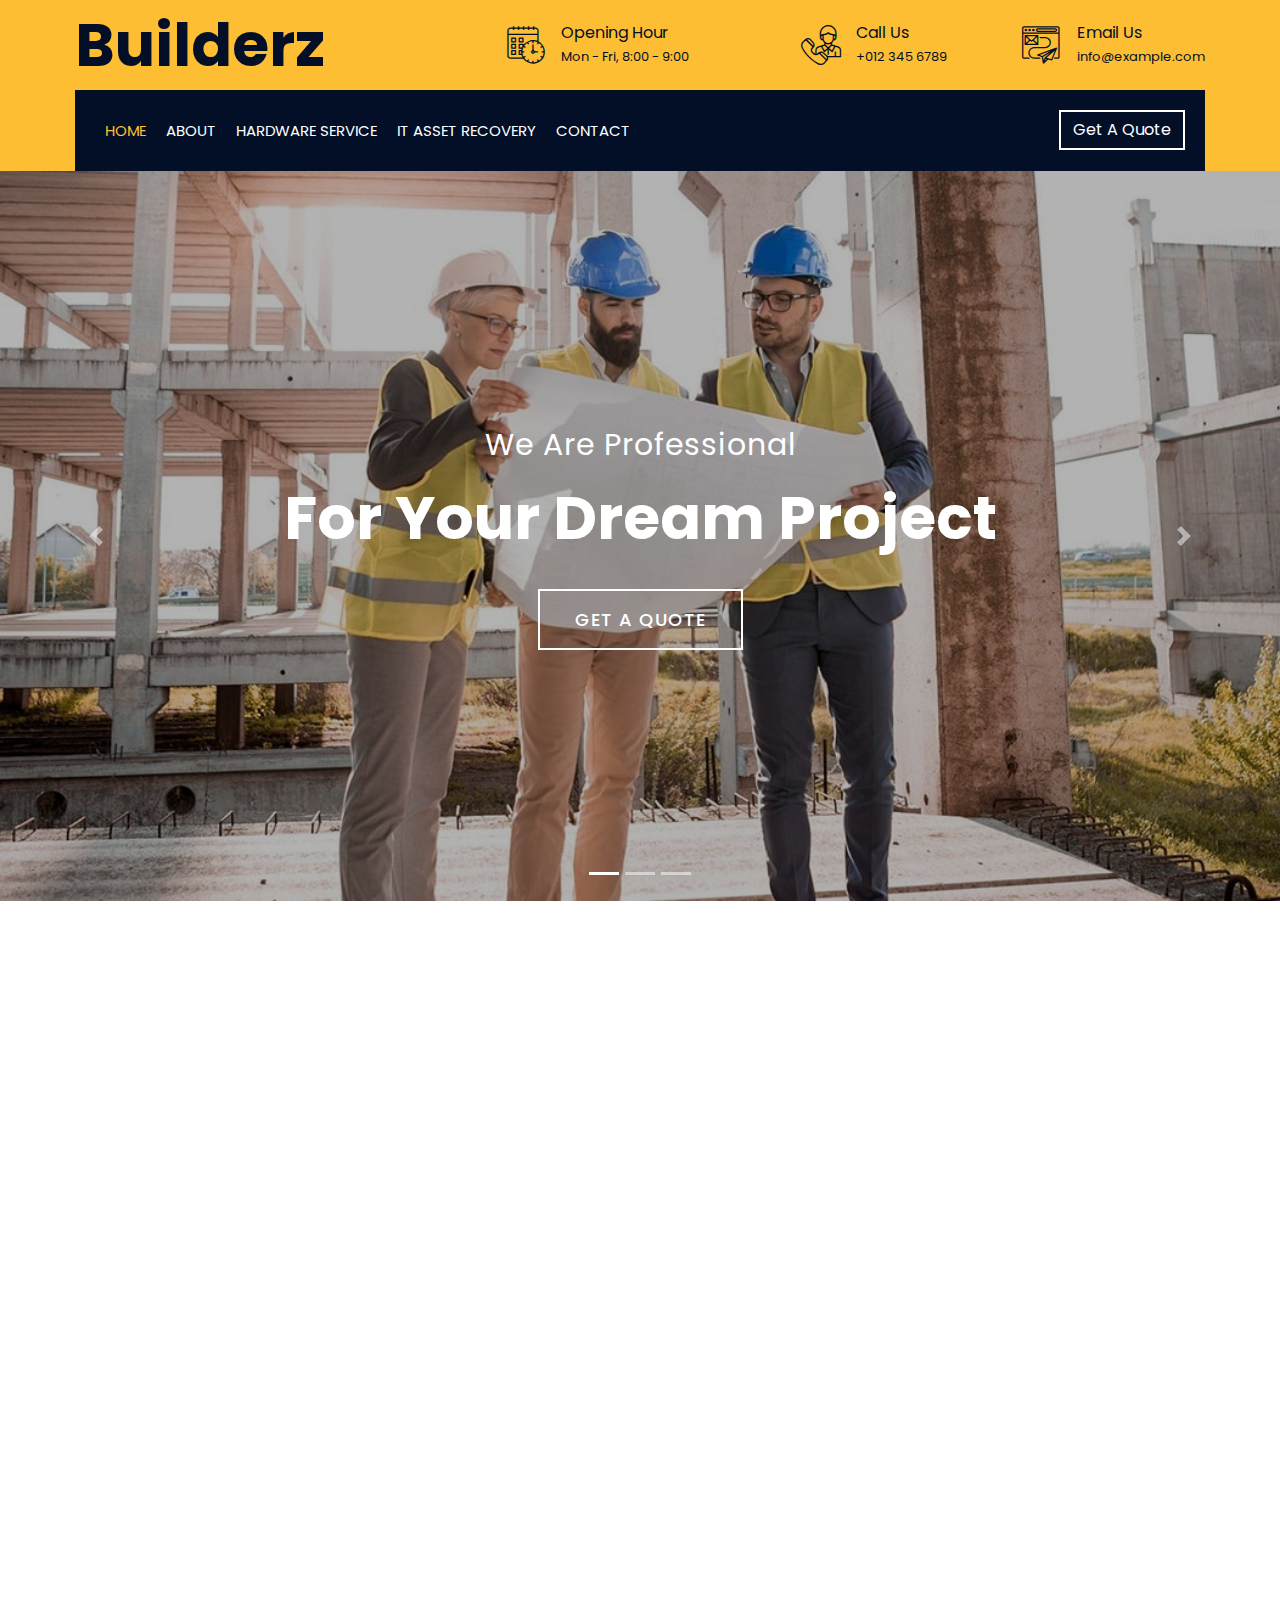
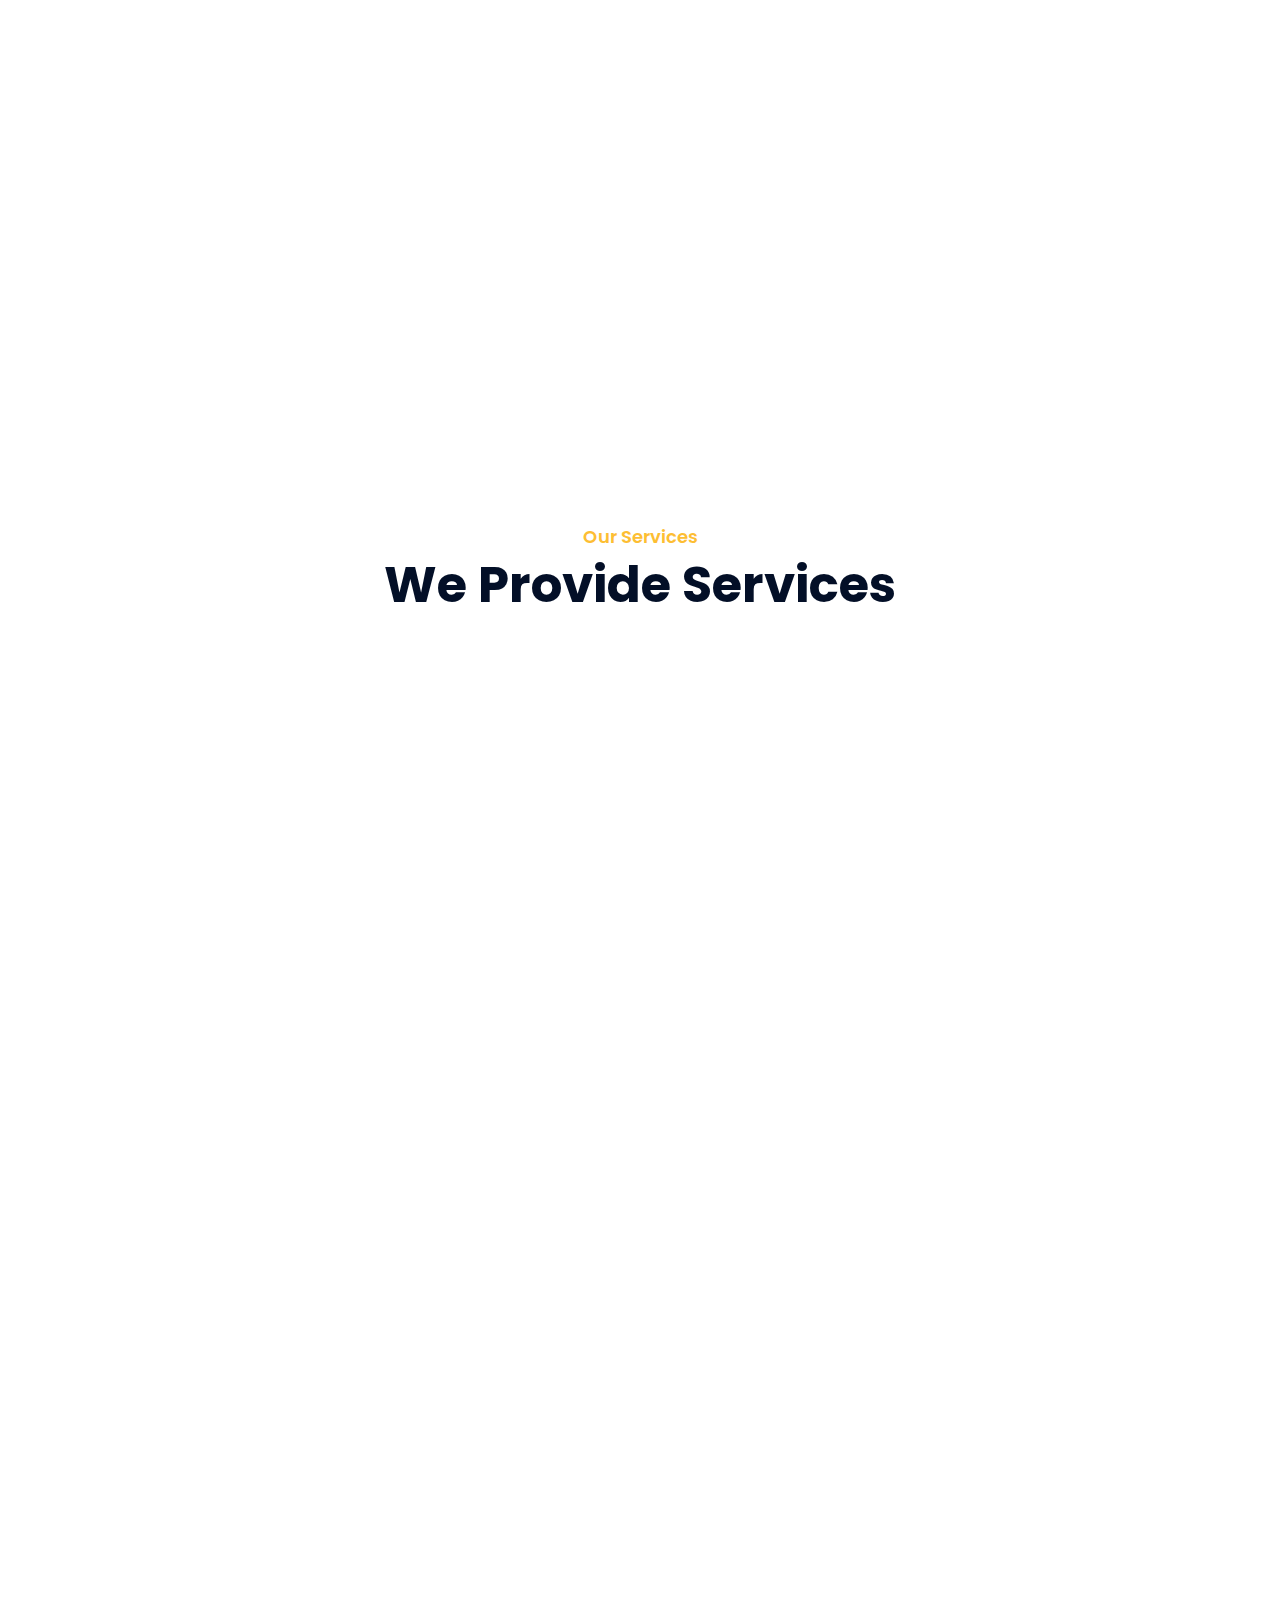
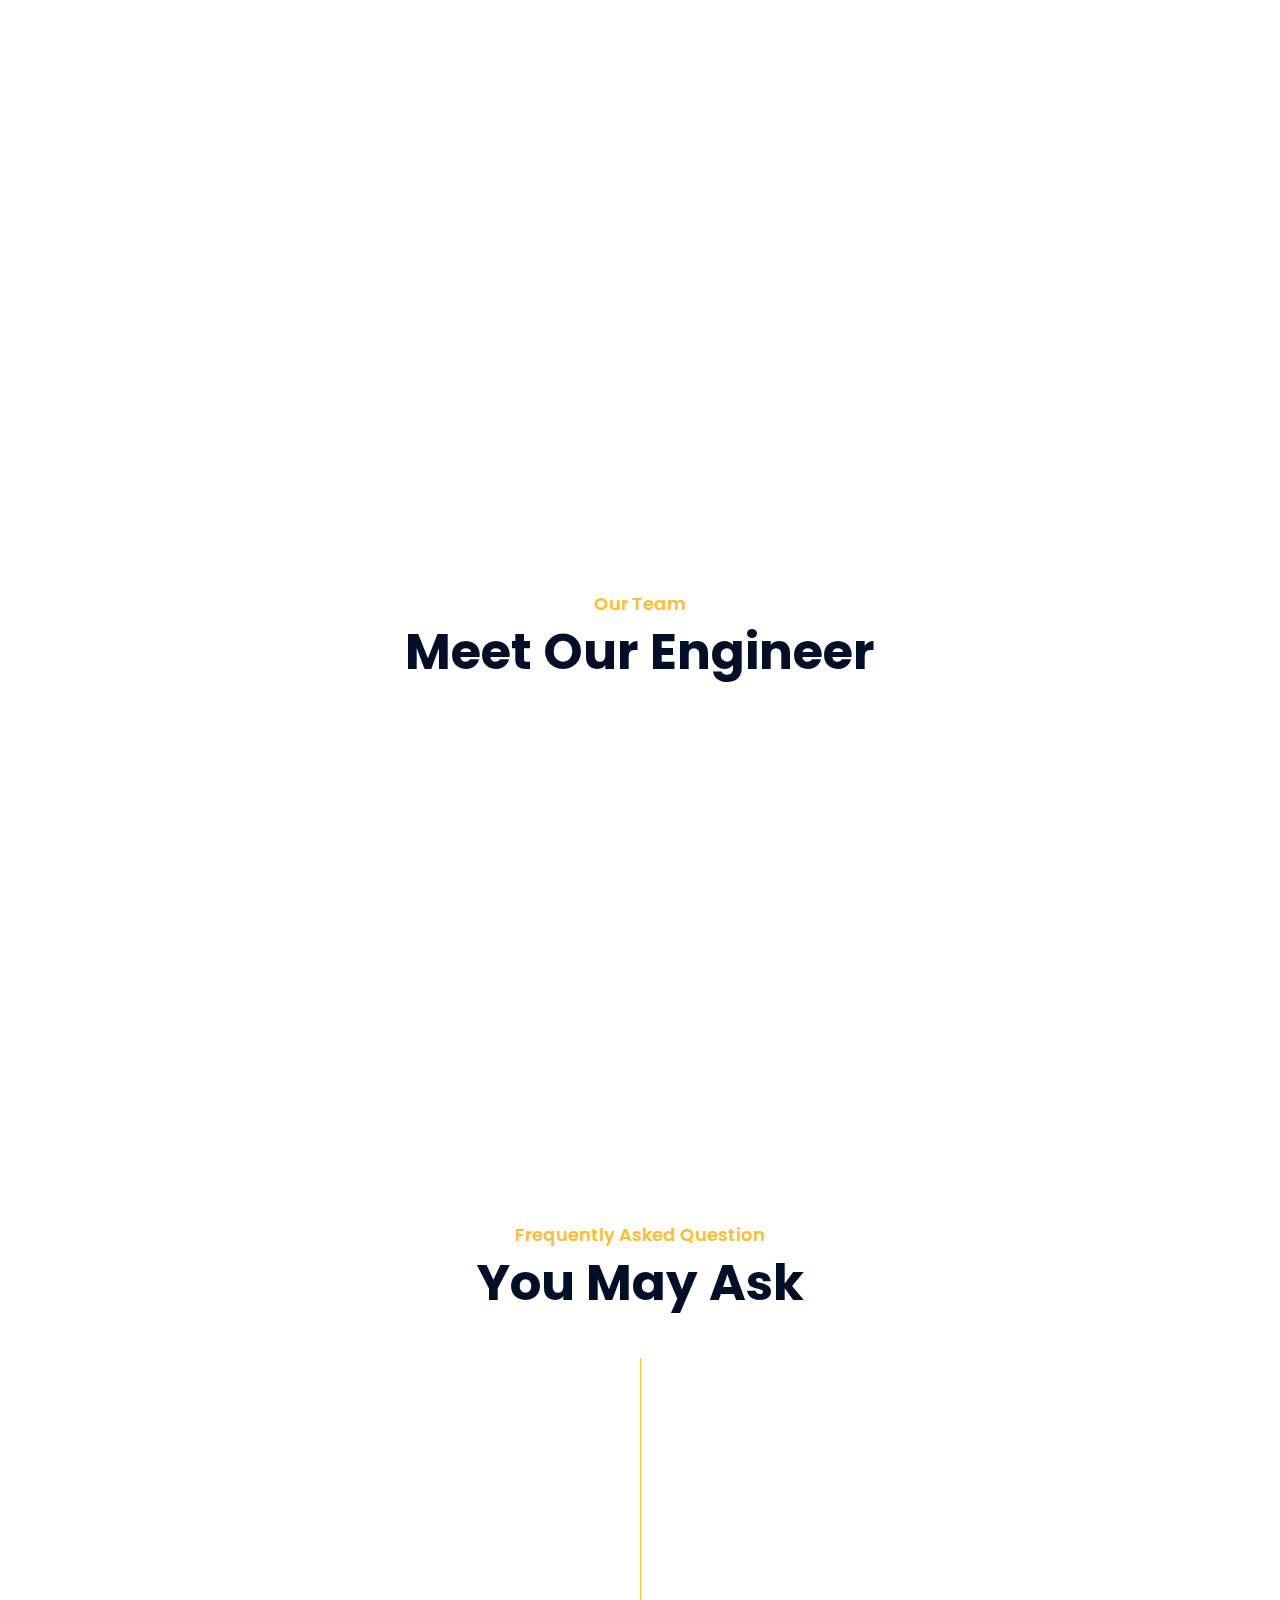
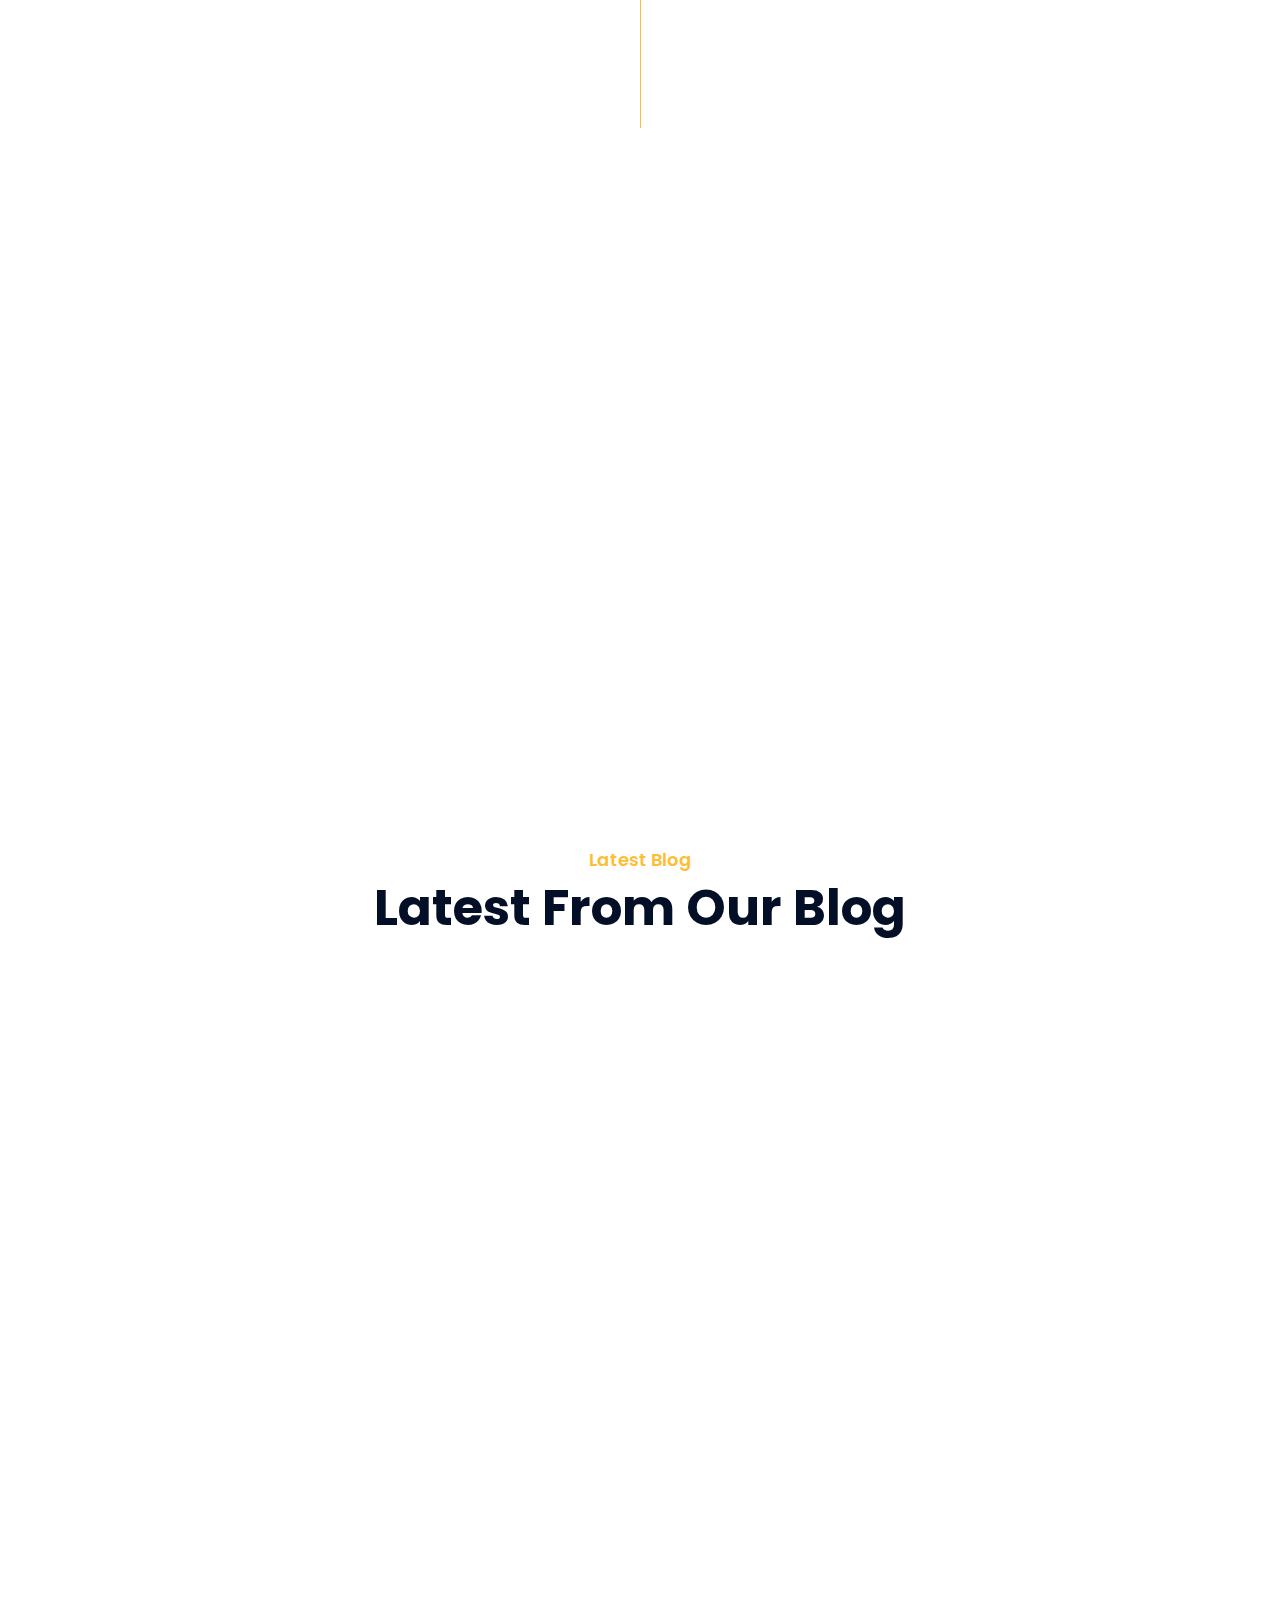
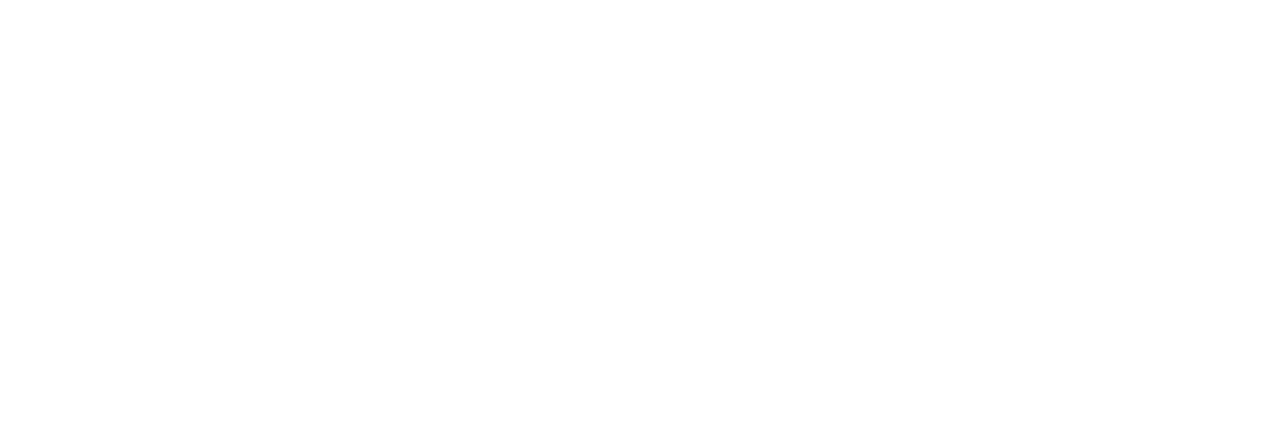
==== index.html @ 79d5681f "basic template push" ====
<!DOCTYPE html>
<html lang="en">
    <head>
        <meta charset="utf-8">
        <title>Radpossystems</title>
        <meta content="width=device-width, initial-scale=1.0" name="viewport">
        <meta content="Hardware Company Website" name="keywords">
        <meta content="Hardware Company Website" name="description">

        <!-- Favicon -->
        <link href="img/favicon.ico" rel="icon">

        <!-- Google Font -->
        <link href="https://fonts.googleapis.com/css2?family=Poppins:wght@100;200;300;400;500;600;700;800;900&display=swap" rel="stylesheet">

        <!-- CSS Libraries -->
        <link href="https://stackpath.bootstrapcdn.com/bootstrap/4.4.1/css/bootstrap.min.css" rel="stylesheet">
        <link href="https://cdnjs.cloudflare.com/ajax/libs/font-awesome/5.10.0/css/all.min.css" rel="stylesheet">
        <link href="lib/flaticon/font/flaticon.css" rel="stylesheet"> 
        <link href="lib/animate/animate.min.css" rel="stylesheet">
        <link href="lib/owlcarousel/assets/owl.carousel.min.css" rel="stylesheet">
        <link href="lib/lightbox/css/lightbox.min.css" rel="stylesheet">
        <link href="lib/slick/slick.css" rel="stylesheet">
        <link href="lib/slick/slick-theme.css" rel="stylesheet">

        <!-- Template Stylesheet -->
        <link href="css/style.css" rel="stylesheet">
    </head>

    <body>
        <div class="wrapper">
            <!-- Top Bar Start -->
            <div class="top-bar">
                <div class="container-fluid">
                    <div class="row align-items-center">
                        <div class="col-lg-4 col-md-12">
                            <div class="logo">
                                <a href="index.html">
                                    <h1>Builderz</h1>
                                    <!-- <img src="img/logo.jpg" alt="Logo"> -->
                                </a>
                            </div>
                        </div>
                        <div class="col-lg-8 col-md-7 d-none d-lg-block">
                            <div class="row">
                                <div class="col-4">
                                    <div class="top-bar-item">
                                        <div class="top-bar-icon">
                                            <i class="flaticon-calendar"></i>
                                        </div>
                                        <div class="top-bar-text">
                                            <h3>Opening Hour</h3>
                                            <p>Mon - Fri, 8:00 - 9:00</p>
                                        </div>
                                    </div>
                                </div>
                                <div class="col-4">
                                    <div class="top-bar-item">
                                        <div class="top-bar-icon">
                                            <i class="flaticon-call"></i>
                                        </div>
                                        <div class="top-bar-text">
                                            <h3>Call Us</h3>
                                            <p>+012 345 6789</p>
                                        </div>
                                    </div>
                                </div>
                                <div class="col-4">
                                    <div class="top-bar-item">
                                        <div class="top-bar-icon">
                                            <i class="flaticon-send-mail"></i>
                                        </div>
                                        <div class="top-bar-text">
                                            <h3>Email Us</h3>
                                            <p>info@example.com</p>
                                        </div>
                                    </div>
                                </div>
                            </div>
                        </div>
                    </div>
                </div>
            </div>
            <!-- Top Bar End -->

            <!-- Nav Bar Start -->
            <div class="nav-bar">
                <div class="container-fluid">
                    <nav class="navbar navbar-expand-lg bg-dark navbar-dark">
                        <a href="#" class="navbar-brand">MENU</a>
                        <button type="button" class="navbar-toggler" data-toggle="collapse" data-target="#navbarCollapse">
                            <span class="navbar-toggler-icon"></span>
                        </button>

                        <div class="collapse navbar-collapse justify-content-between" id="navbarCollapse">
                            <div class="navbar-nav mr-auto">
                                <a href="index.html" class="nav-item nav-link active">Home</a>
                                <a href="about.html" class="nav-item nav-link">About</a>
                                <a href="service.html" class="nav-item nav-link">Hardware Service</a>
                                <a href="team.html" class="nav-item nav-link">IT Asset Recovery</a>
                                <a href="contact.html" class="nav-item nav-link">Contact</a>
                            </div>
                            <div class="ml-auto">
                                <a class="btn" href="#">Get A Quote</a>
                            </div>
                        </div>
                    </nav>
                </div>
            </div>
            <!-- Nav Bar End -->


            <!-- Carousel Start -->
            <div id="carousel" class="carousel slide" data-ride="carousel">
                <ol class="carousel-indicators">
                    <li data-target="#carousel" data-slide-to="0" class="active"></li>
                    <li data-target="#carousel" data-slide-to="1"></li>
                    <li data-target="#carousel" data-slide-to="2"></li>
                </ol>
                <div class="carousel-inner">
                    <div class="carousel-item active">
                        <img src="img/carousel-1.jpg" alt="Carousel Image">
                        <div class="carousel-caption">
                            <p class="animated fadeInRight">We Are Professional</p>
                            <h1 class="animated fadeInLeft">For Your Dream Project</h1>
                            <a class="btn animated fadeInUp" href="https://htmlcodex.com/construction-company-website-template">Get A Quote</a>
                        </div>
                    </div>

                    <div class="carousel-item">
                        <img src="img/carousel-2.jpg" alt="Carousel Image">
                        <div class="carousel-caption">
                            <p class="animated fadeInRight">Professional Builder</p>
                            <h1 class="animated fadeInLeft">We Build Your Home</h1>
                            <a class="btn animated fadeInUp" href="https://htmlcodex.com/construction-company-website-template">Get A Quote</a>
                        </div>
                    </div>

                    <div class="carousel-item">
                        <img src="img/carousel-3.jpg" alt="Carousel Image">
                        <div class="carousel-caption">
                            <p class="animated fadeInRight">We Are Trusted</p>
                            <h1 class="animated fadeInLeft">For Your Dream Home</h1>
                            <a class="btn animated fadeInUp" href="https://htmlcodex.com/construction-company-website-template">Get A Quote</a>
                        </div>
                    </div>
                </div>

                <a class="carousel-control-prev" href="#carousel" role="button" data-slide="prev">
                    <span class="carousel-control-prev-icon" aria-hidden="true"></span>
                    <span class="sr-only">Previous</span>
                </a>
                <a class="carousel-control-next" href="#carousel" role="button" data-slide="next">
                    <span class="carousel-control-next-icon" aria-hidden="true"></span>
                    <span class="sr-only">Next</span>
                </a>
            </div>
            <!-- Carousel End -->


            <!-- Feature Start-->
            <div class="feature wow fadeInUp" data-wow-delay="0.1s">
                <div class="container-fluid">
                    <div class="row align-items-center">
                        <div class="col-lg-4 col-md-12">
                            <div class="feature-item">
                                <div class="feature-icon">
                                    <i class="flaticon-worker"></i>
                                </div>
                                <div class="feature-text">
                                    <h3>Expert Worker</h3>
                                    <p>Lorem ipsum dolor sit amet elit. Phasus nec pretim ornare velit non</p>
                                </div>
                            </div>
                        </div>
                        <div class="col-lg-4 col-md-12">
                            <div class="feature-item">
                                <div class="feature-icon">
                                    <i class="flaticon-building"></i>
                                </div>
                                <div class="feature-text">
                                    <h3>Quality Work</h3>
                                    <p>Lorem ipsum dolor sit amet elit. Phasus nec pretim ornare velit non</p>
                                </div>
                            </div>
                        </div>
                        <div class="col-lg-4 col-md-12">
                            <div class="feature-item">
                                <div class="feature-icon">
                                    <i class="flaticon-call"></i>
                                </div>
                                <div class="feature-text">
                                    <h3>24/7 Support</h3>
                                    <p>Lorem ipsum dolor sit amet elit. Phasus nec pretim ornare velit non</p>
                                </div>
                            </div>
                        </div>
                    </div>
                </div>
            </div>
            <!-- Feature End-->


            <!-- About Start -->
            <div class="about wow fadeInUp" data-wow-delay="0.1s">
                <div class="container">
                    <div class="row align-items-center">
                        <div class="col-lg-5 col-md-6">
                            <div class="about-img">
                                <img src="img/about.jpg" alt="Image">
                            </div>
                        </div>
                        <div class="col-lg-7 col-md-6">
                            <div class="section-header text-left">
                                <p>Welcome to Builderz</p>
                                <h2>25 Years Experience</h2>
                            </div>
                            <div class="about-text">
                                <p>
                                    Lorem ipsum dolor sit amet, consectetur adipiscing elit. Phasellus nec pretium mi. Curabitur facilisis ornare velit non vulputate. Aliquam metus tortor, auctor id gravida condimentum, viverra quis sem.
                                </p>
                                <p>
                                    Lorem ipsum dolor sit amet, consectetur adipiscing elit. Phasellus nec pretium mi. Curabitur facilisis ornare velit non vulputate. Aliquam metus tortor, auctor id gravida condimentum, viverra quis sem. Curabitur non nisl nec nisi scelerisque maximus. Aenean consectetur convallis porttitor. Aliquam interdum at lacus non blandit.
                                </p>
                                <a class="btn" href="">Learn More</a>
                            </div>
                        </div>
                    </div>
                </div>
            </div>
            <!-- About End -->


            <!-- Fact Start -->
            <div class="fact">
                <div class="container-fluid">
                    <div class="row counters">
                        <div class="col-md-6 fact-left wow slideInLeft">
                            <div class="row">
                                <div class="col-6">
                                    <div class="fact-icon">
                                        <i class="flaticon-worker"></i>
                                    </div>
                                    <div class="fact-text">
                                        <h2 data-toggle="counter-up">109</h2>
                                        <p>Expert Workers</p>
                                    </div>
                                </div>
                                <div class="col-6">
                                    <div class="fact-icon">
                                        <i class="flaticon-building"></i>
                                    </div>
                                    <div class="fact-text">
                                        <h2 data-toggle="counter-up">485</h2>
                                        <p>Happy Clients</p>
                                    </div>
                                </div>
                            </div>
                        </div>
                        <div class="col-md-6 fact-right wow slideInRight">
                            <div class="row">
                                <div class="col-6">
                                    <div class="fact-icon">
                                        <i class="flaticon-address"></i>
                                    </div>
                                    <div class="fact-text">
                                        <h2 data-toggle="counter-up">789</h2>
                                        <p>Completed Projects</p>
                                    </div>
                                </div>
                                <div class="col-6">
                                    <div class="fact-icon">
                                        <i class="flaticon-crane"></i>
                                    </div>
                                    <div class="fact-text">
                                        <h2 data-toggle="counter-up">890</h2>
                                        <p>Running Projects</p>
                                    </div>
                                </div>
                            </div>
                        </div>
                    </div>
                </div>
            </div>
            <!-- Fact End -->


            <!-- Service Start -->
            <div class="service">
                <div class="container">
                    <div class="section-header text-center">
                        <p>Our Services</p>
                        <h2>We Provide Services</h2>
                    </div>
                    <div class="row">
                        <div class="col-lg-4 col-md-6 wow fadeInUp" data-wow-delay="0.1s">
                            <div class="service-item">
                                <div class="service-img">
                                    <img src="img/service-1.jpg" alt="Image">
                                    <div class="service-overlay">
                                        <p>
                                            Lorem ipsum dolor sit amet, consectetur adipiscing elit. Phasellus nec pretium mi. Curabitur facilisis ornare velit non vulputate. Aliquam metus tortor, auctor id gravida condimentum, viverra quis sem.
                                        </p>
                                    </div>
                                </div>
                                <div class="service-text">
                                    <h3>ADCARE Protection</h3>
                                    <a class="btn" href="img/service-1.jpg" data-lightbox="service">+</a>
                                </div>
                            </div>
                        </div>
                        <div class="col-lg-4 col-md-6 wow fadeInUp" data-wow-delay="0.2s">
                            <div class="service-item">
                                <div class="service-img">
                                    <img src="img/service-2.jpg" alt="Image">
                                    <div class="service-overlay">
                                        <p>
                                            Lorem ipsum dolor sit amet, consectetur adipiscing elit. Phasellus nec pretium mi. Curabitur facilisis ornare velit non vulputate. Aliquam metus tortor, auctor id gravida condimentum, viverra quis sem.
                                        </p>
                                    </div>
                                </div>
                                <div class="service-text">
                                    <h3>House Renovation</h3>
                                    <a class="btn" href="img/service-2.jpg" data-lightbox="service">+</a>
                                </div>
                            </div>
                        </div>
                        <div class="col-lg-4 col-md-6 wow fadeInUp" data-wow-delay="0.3s">
                            <div class="service-item">
                                <div class="service-img">
                                    <img src="img/service-3.jpg" alt="Image">
                                    <div class="service-overlay">
                                        <p>
                                            Lorem ipsum dolor sit amet, consectetur adipiscing elit. Phasellus nec pretium mi. Curabitur facilisis ornare velit non vulputate. Aliquam metus tortor, auctor id gravida condimentum, viverra quis sem.
                                        </p>
                                    </div>
                                </div>
                                <div class="service-text">
                                    <h3>Architecture Design</h3>
                                    <a class="btn" href="img/service-3.jpg" data-lightbox="service">+</a>
                                </div>
                            </div>
                        </div>
                        <div class="col-lg-4 col-md-6 wow fadeInUp" data-wow-delay="0.4s">
                            <div class="service-item">
                                <div class="service-img">
                                    <img src="img/service-4.jpg" alt="Image">
                                    <div class="service-overlay">
                                        <p>
                                            Lorem ipsum dolor sit amet, consectetur adipiscing elit. Phasellus nec pretium mi. Curabitur facilisis ornare velit non vulputate. Aliquam metus tortor, auctor id gravida condimentum, viverra quis sem.
                                        </p>
                                    </div>
                                </div>
                                <div class="service-text">
                                    <h3>Interior Design</h3>
                                    <a class="btn" href="img/service-4.jpg" data-lightbox="service">+</a>
                                </div>
                            </div>
                        </div>
                        <div class="col-lg-4 col-md-6 wow fadeInUp" data-wow-delay="0.5s">
                            <div class="service-item">
                                <div class="service-img">
                                    <img src="img/service-5.jpg" alt="Image">
                                    <div class="service-overlay">
                                        <p>
                                            Lorem ipsum dolor sit amet, consectetur adipiscing elit. Phasellus nec pretium mi. Curabitur facilisis ornare velit non vulputate. Aliquam metus tortor, auctor id gravida condimentum, viverra quis sem.
                                        </p>
                                    </div>
                                </div>
                                <div class="service-text">
                                    <h3>Fixing & Support</h3>
                                    <a class="btn" href="img/service-5.jpg" data-lightbox="service">+</a>
                                </div>
                            </div>
                        </div>
                        <div class="col-lg-4 col-md-6 wow fadeInUp" data-wow-delay="0.6s">
                            <div class="service-item">
                                <div class="service-img">
                                    <img src="img/service-6.jpg" alt="Image">
                                    <div class="service-overlay">
                                        <p>
                                            Lorem ipsum dolor sit amet, consectetur adipiscing elit. Phasellus nec pretium mi. Curabitur facilisis ornare velit non vulputate. Aliquam metus tortor, auctor id gravida condimentum, viverra quis sem.
                                        </p>
                                    </div>
                                </div>
                                <div class="service-text">
                                    <h3>Painting</h3>
                                    <a class="btn" href="img/service-6.jpg" data-lightbox="service">+</a>
                                </div>
                            </div>
                        </div>
                    </div>
                </div>
            </div>
            <!-- Service End -->


            <!-- Video Start -->
            <div class="video wow fadeIn" data-wow-delay="0.1s">
                <div class="container">
                    <button type="button" class="btn-play" data-toggle="modal" data-src="https://www.youtube.com/embed/DWRcNpR6Kdc" data-target="#videoModal">
                        <span></span>
                    </button>
                </div>
            </div>
            
            <div class="modal fade" id="videoModal" tabindex="-1" role="dialog" aria-labelledby="exampleModalLabel" aria-hidden="true">
                <div class="modal-dialog" role="document">
                    <div class="modal-content">
                        <div class="modal-body">
                            <button type="button" class="close" data-dismiss="modal" aria-label="Close">
                                <span aria-hidden="true">&times;</span>
                            </button>        
                            <!-- 16:9 aspect ratio -->
                            <div class="embed-responsive embed-responsive-16by9">
                                <iframe class="embed-responsive-item" src="" id="video"  allowscriptaccess="always" allow="autoplay"></iframe>
                            </div>
                        </div>
                    </div>
                </div>
            </div>
            <!-- Video End -->


            <!-- Team Start -->
            <div class="team">
                <div class="container">
                    <div class="section-header text-center">
                        <p>Our Team</p>
                        <h2>Meet Our Engineer</h2>
                    </div>
                    <div class="row">
                        <div class="col-lg-3 col-md-6 wow fadeInUp" data-wow-delay="0.1s">
                            <div class="team-item">
                                <div class="team-img">
                                    <img src="img/team-1.jpg" alt="Team Image">
                                </div>
                                <div class="team-text">
                                    <h2>Adam Phillips</h2>
                                    <p>CEO & Founder</p>
                                </div>
                                <div class="team-social">
                                    <a class="social-tw" href=""><i class="fab fa-twitter"></i></a>
                                    <a class="social-fb" href=""><i class="fab fa-facebook-f"></i></a>
                                    <a class="social-li" href=""><i class="fab fa-linkedin-in"></i></a>
                                    <a class="social-in" href=""><i class="fab fa-instagram"></i></a>
                                </div>
                            </div>
                        </div>
                        <div class="col-lg-3 col-md-6 wow fadeInUp" data-wow-delay="0.2s">
                            <div class="team-item">
                                <div class="team-img">
                                    <img src="img/team-2.jpg" alt="Team Image">
                                </div>
                                <div class="team-text">
                                    <h2>Dylan Adams</h2>
                                    <p>Civil Engineer</p>
                                </div>
                                <div class="team-social">
                                    <a class="social-tw" href=""><i class="fab fa-twitter"></i></a>
                                    <a class="social-fb" href=""><i class="fab fa-facebook-f"></i></a>
                                    <a class="social-li" href=""><i class="fab fa-linkedin-in"></i></a>
                                    <a class="social-in" href=""><i class="fab fa-instagram"></i></a>
                                </div>
                            </div>
                        </div>
                        <div class="col-lg-3 col-md-6 wow fadeInUp" data-wow-delay="0.3s">
                            <div class="team-item">
                                <div class="team-img">
                                    <img src="img/team-3.jpg" alt="Team Image">
                                </div>
                                <div class="team-text">
                                    <h2>Jhon Doe</h2>
                                    <p>Interior Designer</p>
                                </div>
                                <div class="team-social">
                                    <a class="social-tw" href=""><i class="fab fa-twitter"></i></a>
                                    <a class="social-fb" href=""><i class="fab fa-facebook-f"></i></a>
                                    <a class="social-li" href=""><i class="fab fa-linkedin-in"></i></a>
                                    <a class="social-in" href=""><i class="fab fa-instagram"></i></a>
                                </div>
                            </div>
                        </div>
                        <div class="col-lg-3 col-md-6 wow fadeInUp" data-wow-delay="0.4s">
                            <div class="team-item">
                                <div class="team-img">
                                    <img src="img/team-4.jpg" alt="Team Image">
                                </div>
                                <div class="team-text">
                                    <h2>Josh Dunn</h2>
                                    <p>Painter</p>
                                </div>
                                <div class="team-social">
                                    <a class="social-tw" href=""><i class="fab fa-twitter"></i></a>
                                    <a class="social-fb" href=""><i class="fab fa-facebook-f"></i></a>
                                    <a class="social-li" href=""><i class="fab fa-linkedin-in"></i></a>
                                    <a class="social-in" href=""><i class="fab fa-instagram"></i></a>
                                </div>
                            </div>
                        </div>
                    </div>
                </div>
            </div>
            <!-- Team End -->
            

            <!-- FAQs Start -->
            <div class="faqs">
                <div class="container">
                    <div class="section-header text-center">
                        <p>Frequently Asked Question</p>
                        <h2>You May Ask</h2>
                    </div>
                    <div class="row">
                        <div class="col-md-6">
                            <div id="accordion-1">
                                <div class="card wow fadeInLeft" data-wow-delay="0.1s">
                                    <div class="card-header">
                                        <a class="card-link collapsed" data-toggle="collapse" href="#collapseOne">
                                            Lorem ipsum dolor sit amet?
                                        </a>
                                    </div>
                                    <div id="collapseOne" class="collapse" data-parent="#accordion-1">
                                        <div class="card-body">
                                            Lorem ipsum dolor sit amet, consectetur adipiscing elit. Phasellus nec pretium mi. Curabitur facilisis ornare velit non.
                                        </div>
                                    </div>
                                </div>
                                <div class="card wow fadeInLeft" data-wow-delay="0.2s">
                                    <div class="card-header">
                                        <a class="card-link collapsed" data-toggle="collapse" href="#collapseTwo">
                                            Lorem ipsum dolor sit amet?
                                        </a>
                                    </div>
                                    <div id="collapseTwo" class="collapse" data-parent="#accordion-1">
                                        <div class="card-body">
                                            Lorem ipsum dolor sit amet, consectetur adipiscing elit. Phasellus nec pretium mi. Curabitur facilisis ornare velit non.
                                        </div>
                                    </div>
                                </div>
                                <div class="card wow fadeInLeft" data-wow-delay="0.3s">
                                    <div class="card-header">
                                        <a class="card-link collapsed" data-toggle="collapse" href="#collapseThree">
                                            Lorem ipsum dolor sit amet?
                                        </a>
                                    </div>
                                    <div id="collapseThree" class="collapse" data-parent="#accordion-1">
                                        <div class="card-body">
                                            Lorem ipsum dolor sit amet, consectetur adipiscing elit. Phasellus nec pretium mi. Curabitur facilisis ornare velit non.
                                        </div>
                                    </div>
                                </div>
                                <div class="card wow fadeInLeft" data-wow-delay="0.4s">
                                    <div class="card-header">
                                        <a class="card-link collapsed" data-toggle="collapse" href="#collapseFour">
                                            Lorem ipsum dolor sit amet?
                                        </a>
                                    </div>
                                    <div id="collapseFour" class="collapse" data-parent="#accordion-1">
                                        <div class="card-body">
                                            Lorem ipsum dolor sit amet, consectetur adipiscing elit. Phasellus nec pretium mi. Curabitur facilisis ornare velit non.
                                        </div>
                                    </div>
                                </div>
                                <div class="card wow fadeInLeft" data-wow-delay="0.5s">
                                    <div class="card-header">
                                        <a class="card-link collapsed" data-toggle="collapse" href="#collapseFive">
                                            Lorem ipsum dolor sit amet?
                                        </a>
                                    </div>
                                    <div id="collapseFive" class="collapse" data-parent="#accordion-1">
                                        <div class="card-body">
                                            Lorem ipsum dolor sit amet, consectetur adipiscing elit. Phasellus nec pretium mi. Curabitur facilisis ornare velit non.
                                        </div>
                                    </div>
                                </div>
                            </div>
                        </div>
                        <div class="col-md-6">
                            <div id="accordion-2">
                                <div class="card wow fadeInRight" data-wow-delay="0.1s">
                                    <div class="card-header">
                                        <a class="card-link collapsed" data-toggle="collapse" href="#collapseSix">
                                            Lorem ipsum dolor sit amet?
                                        </a>
                                    </div>
                                    <div id="collapseSix" class="collapse" data-parent="#accordion-2">
                                        <div class="card-body">
                                            Lorem ipsum dolor sit amet, consectetur adipiscing elit. Phasellus nec pretium mi. Curabitur facilisis ornare velit non.
                                        </div>
                                    </div>
                                </div>
                                <div class="card wow fadeInRight" data-wow-delay="0.2s">
                                    <div class="card-header">
                                        <a class="card-link collapsed" data-toggle="collapse" href="#collapseSeven">
                                            Lorem ipsum dolor sit amet?
                                        </a>
                                    </div>
                                    <div id="collapseSeven" class="collapse" data-parent="#accordion-2">
                                        <div class="card-body">
                                            Lorem ipsum dolor sit amet, consectetur adipiscing elit. Phasellus nec pretium mi. Curabitur facilisis ornare velit non.
                                        </div>
                                    </div>
                                </div>
                                <div class="card wow fadeInRight" data-wow-delay="0.3s">
                                    <div class="card-header">
                                        <a class="card-link collapsed" data-toggle="collapse" href="#collapseEight">
                                            Lorem ipsum dolor sit amet?
                                        </a>
                                    </div>
                                    <div id="collapseEight" class="collapse" data-parent="#accordion-2">
                                        <div class="card-body">
                                            Lorem ipsum dolor sit amet, consectetur adipiscing elit. Phasellus nec pretium mi. Curabitur facilisis ornare velit non.
                                        </div>
                                    </div>
                                </div>
                                <div class="card wow fadeInRight" data-wow-delay="0.4s">
                                    <div class="card-header">
                                        <a class="card-link collapsed" data-toggle="collapse" href="#collapseNine">
                                            Lorem ipsum dolor sit amet?
                                        </a>
                                    </div>
                                    <div id="collapseNine" class="collapse" data-parent="#accordion-2">
                                        <div class="card-body">
                                            Lorem ipsum dolor sit amet, consectetur adipiscing elit. Phasellus nec pretium mi. Curabitur facilisis ornare velit non.
                                        </div>
                                    </div>
                                </div>
                                <div class="card wow fadeInRight" data-wow-delay="0.5s">
                                    <div class="card-header">
                                        <a class="card-link collapsed" data-toggle="collapse" href="#collapseTen">
                                            Lorem ipsum dolor sit amet?
                                        </a>
                                    </div>
                                    <div id="collapseTen" class="collapse" data-parent="#accordion-2">
                                        <div class="card-body">
                                            Lorem ipsum dolor sit amet, consectetur adipiscing elit. Phasellus nec pretium mi. Curabitur facilisis ornare velit non.
                                        </div>
                                    </div>
                                </div>
                            </div>
                        </div>
                    </div>
                </div>
            </div>
            <!-- FAQs End -->


            <!-- Testimonial Start -->
            <div class="testimonial wow fadeIn" data-wow-delay="0.1s">
                <div class="container">
                    <div class="row">
                        <div class="col-12">
                            <div class="testimonial-slider-nav">
                                <div class="slider-nav"><img src="img/testimonial-1.jpg" alt="Testimonial"></div>
                                <div class="slider-nav"><img src="img/testimonial-2.jpg" alt="Testimonial"></div>
                                <div class="slider-nav"><img src="img/testimonial-3.jpg" alt="Testimonial"></div>
                                <div class="slider-nav"><img src="img/testimonial-4.jpg" alt="Testimonial"></div>
                                <div class="slider-nav"><img src="img/testimonial-1.jpg" alt="Testimonial"></div>
                                <div class="slider-nav"><img src="img/testimonial-2.jpg" alt="Testimonial"></div>
                                <div class="slider-nav"><img src="img/testimonial-3.jpg" alt="Testimonial"></div>
                                <div class="slider-nav"><img src="img/testimonial-4.jpg" alt="Testimonial"></div>
                            </div>
                        </div>
                    </div>
                    <div class="row">
                        <div class="col-12">
                            <div class="testimonial-slider">
                                <div class="slider-item">
                                    <h3>Customer Name</h3>
                                    <h4>profession</h4>
                                    <p>Lorem ipsum dolor sit amet, consectetur adipiscing elit. Phasellus nec pretium mi. Curabitur facilisis ornare velit non vulputate. Aliquam metus tortor, auctor id gravida condimentum, viverra quis sem. Curabitur non nisl nec nisi scelerisque maximus.</p>
                                </div>
                                <div class="slider-item">
                                    <h3>Customer Name</h3>
                                    <h4>profession</h4>
                                    <p>Lorem ipsum dolor sit amet, consectetur adipiscing elit. Phasellus nec pretium mi. Curabitur facilisis ornare velit non vulputate. Aliquam metus tortor, auctor id gravida condimentum, viverra quis sem. Curabitur non nisl nec nisi scelerisque maximus.</p>
                                </div>
                                <div class="slider-item">
                                    <h3>Customer Name</h3>
                                    <h4>profession</h4>
                                    <p>Lorem ipsum dolor sit amet, consectetur adipiscing elit. Phasellus nec pretium mi. Curabitur facilisis ornare velit non vulputate. Aliquam metus tortor, auctor id gravida condimentum, viverra quis sem. Curabitur non nisl nec nisi scelerisque maximus.</p>
                                </div>
                                <div class="slider-item">
                                    <h3>Customer Name</h3>
                                    <h4>profession</h4>
                                    <p>Lorem ipsum dolor sit amet, consectetur adipiscing elit. Phasellus nec pretium mi. Curabitur facilisis ornare velit non vulputate. Aliquam metus tortor, auctor id gravida condimentum, viverra quis sem. Curabitur non nisl nec nisi scelerisque maximus.</p>
                                </div>
                                <div class="slider-item">
                                    <h3>Customer Name</h3>
                                    <h4>profession</h4>
                                    <p>Lorem ipsum dolor sit amet, consectetur adipiscing elit. Phasellus nec pretium mi. Curabitur facilisis ornare velit non vulputate. Aliquam metus tortor, auctor id gravida condimentum, viverra quis sem. Curabitur non nisl nec nisi scelerisque maximus.</p>
                                </div>
                                <div class="slider-item">
                                    <h3>Customer Name</h3>
                                    <h4>profession</h4>
                                    <p>Lorem ipsum dolor sit amet, consectetur adipiscing elit. Phasellus nec pretium mi. Curabitur facilisis ornare velit non vulputate. Aliquam metus tortor, auctor id gravida condimentum, viverra quis sem. Curabitur non nisl nec nisi scelerisque maximus.</p>
                                </div>
                                <div class="slider-item">
                                    <h3>Customer Name</h3>
                                    <h4>profession</h4>
                                    <p>Lorem ipsum dolor sit amet, consectetur adipiscing elit. Phasellus nec pretium mi. Curabitur facilisis ornare velit non vulputate. Aliquam metus tortor, auctor id gravida condimentum, viverra quis sem. Curabitur non nisl nec nisi scelerisque maximus.</p>
                                </div>
                                <div class="slider-item">
                                    <h3>Customer Name</h3>
                                    <h4>profession</h4>
                                    <p>Lorem ipsum dolor sit amet, consectetur adipiscing elit. Phasellus nec pretium mi. Curabitur facilisis ornare velit non vulputate. Aliquam metus tortor, auctor id gravida condimentum, viverra quis sem. Curabitur non nisl nec nisi scelerisque maximus.</p>
                                </div>
                            </div>
                        </div>
                    </div>
                </div>
            </div>
            <!-- Testimonial End -->


            <!-- Blog Start -->
            <div class="blog">
                <div class="container">
                    <div class="section-header text-center">
                        <p>Latest Blog</p>
                        <h2>Latest From Our Blog</h2>
                    </div>
                    <div class="row">
                        <div class="col-lg-4 col-md-6 wow fadeInUp" data-wow-delay="0.2s">
                            <div class="blog-item">
                                <div class="blog-img">
                                    <img src="img/blog-1.jpg" alt="Image">
                                </div>
                                <div class="blog-title">
                                    <h3>Lorem ipsum dolor sit</h3>
                                    <a class="btn" href="">+</a>
                                </div>
                                <div class="blog-meta">
                                    <p>By<a href="">Admin</a></p>
                                    <p>In<a href="">Construction</a></p>
                                </div>
                                <div class="blog-text">
                                    <p>
                                        Lorem ipsum dolor sit amet elit. Phasellus nec pretium mi. Curabitur facilisis ornare velit non vulputate. Aliquam metus tortor
                                    </p>
                                </div>
                            </div>
                        </div>
                        <div class="col-lg-4 col-md-6 wow fadeInUp">
                            <div class="blog-item">
                                <div class="blog-img">
                                    <img src="img/blog-2.jpg" alt="Image">
                                </div>
                                <div class="blog-title">
                                    <h3>Lorem ipsum dolor sit</h3>
                                    <a class="btn" href="">+</a>
                                </div>
                                <div class="blog-meta">
                                    <p>By<a href="">Admin</a></p>
                                    <p>In<a href="">Construction</a></p>
                                </div>
                                <div class="blog-text">
                                    <p>
                                        Lorem ipsum dolor sit amet elit. Phasellus nec pretium mi. Curabitur facilisis ornare velit non vulputate. Aliquam metus tortor
                                    </p>
                                </div>
                            </div>
                        </div>
                        <div class="col-lg-4 col-md-6 wow fadeInUp" data-wow-delay="0.2s">
                            <div class="blog-item">
                                <div class="blog-img">
                                    <img src="img/blog-3.jpg" alt="Image">
                                </div>
                                <div class="blog-title">
                                    <h3>Lorem ipsum dolor sit</h3>
                                    <a class="btn" href="">+</a>
                                </div>
                                <div class="blog-meta">
                                    <p>By<a href="">Admin</a></p>
                                    <p>In<a href="">Construction</a></p>
                                </div>
                                <div class="blog-text">
                                    <p>
                                        Lorem ipsum dolor sit amet elit. Phasellus nec pretium mi. Curabitur facilisis ornare velit non vulputate. Aliquam metus tortor
                                    </p>
                                </div>
                            </div>
                        </div>
                    </div>
                </div>
            </div>
            <!-- Blog End -->


            <!-- Footer Start -->
            <div class="footer wow fadeIn" data-wow-delay="0.3s">
                <div class="container">
                    <div class="row">
                        <div class="col-md-6 col-lg-3">
                            <div class="footer-contact">
                                <h2>Office Contact</h2>
                                <p><i class="fa fa-map-marker-alt"></i>123 Street, New York, USA</p>
                                <p><i class="fa fa-phone-alt"></i>+012 345 67890</p>
                                <p><i class="fa fa-envelope"></i>info@example.com</p>
                                <div class="footer-social">
                                    <a href=""><i class="fab fa-twitter"></i></a>
                                    <a href=""><i class="fab fa-facebook-f"></i></a>
                                    <a href=""><i class="fab fa-youtube"></i></a>
                                    <a href=""><i class="fab fa-instagram"></i></a>
                                    <a href=""><i class="fab fa-linkedin-in"></i></a>
                                </div>
                            </div>
                        </div>
                        <div class="col-md-6 col-lg-3">
                            <div class="footer-link">
                                <h2>Services Areas</h2>
                                <a href="">Building Construction</a>
                                <a href="">House Renovation</a>
                                <a href="">Architecture Design</a>
                                <a href="">Interior Design</a>
                                <a href="">Painting</a>
                            </div>
                        </div>
                        <div class="col-md-6 col-lg-3">
                            <div class="footer-link">
                                <h2>Useful Pages</h2>
                                <a href="">About Us</a>
                                <a href="">Contact Us</a>
                                <a href="">Our Team</a>
                                <a href="">Projects</a>
                                <a href="">Testimonial</a>
                            </div>
                        </div>
                        <div class="col-md-6 col-lg-3">
                            <div class="newsletter">
                                <h2>Newsletter</h2>
                                <p>
                                    Lorem ipsum dolor sit amet elit. Phasellus nec pretium mi. Curabitur facilisis ornare velit non vulpu
                                </p>
                                <div class="form">
                                    <input class="form-control" placeholder="Email here">
                                    <button class="btn">Submit</button>
                                </div>
                            </div>
                        </div>
                    </div>
                </div>
                <div class="container footer-menu">
                    <div class="f-menu">
                        <a href="">Terms of use</a>
                        <a href="">Privacy policy</a>
                        <a href="">Cookies</a>
                        <a href="">Help</a>
                        <a href="">FQAs</a>
                    </div>
                </div>
                <div class="container copyright">
                    <div class="row">
                        <div class="col-md-6">
                            <p>&copy; <a href="#">Your Site Name</a>, All Right Reserved.</p>
                        </div>
                        <div class="col-md-6">
                            <p>Designed By <a href="https://htmlcodex.com">HTML Codex</a></p>
                        </div>
                    </div>
                </div>
            </div>
            <!-- Footer End -->

            <a href="#" class="back-to-top"><i class="fa fa-chevron-up"></i></a>
        </div>

        <!-- JavaScript Libraries -->
        <script src="https://code.jquery.com/jquery-3.4.1.min.js"></script>
        <script src="https://stackpath.bootstrapcdn.com/bootstrap/4.4.1/js/bootstrap.bundle.min.js"></script>
        <script src="lib/easing/easing.min.js"></script>
        <script src="lib/wow/wow.min.js"></script>
        <script src="lib/owlcarousel/owl.carousel.min.js"></script>
        <script src="lib/isotope/isotope.pkgd.min.js"></script>
        <script src="lib/lightbox/js/lightbox.min.js"></script>
        <script src="lib/waypoints/waypoints.min.js"></script>
        <script src="lib/counterup/counterup.min.js"></script>
        <script src="lib/slick/slick.min.js"></script>

        <!-- Template Javascript -->
        <script src="js/main.js"></script>
    </body>
</html>
---- lib/flaticon/font/flaticon.css ----
/*
  	Flaticon icon font: Flaticon
  	Creation date: 23/08/2020 07:24
  	*/

@font-face {
  font-family: "Flaticon";
  src: url("./Flaticon.eot");
  src: url("./Flaticon.eot?#iefix") format("embedded-opentype"),
       url("./Flaticon.woff2") format("woff2"),
       url("./Flaticon.woff") format("woff"),
       url("./Flaticon.ttf") format("truetype"),
       url("./Flaticon.svg#Flaticon") format("svg");
  font-weight: normal;
  font-style: normal;
}

@media screen and (-webkit-min-device-pixel-ratio:0) {
  @font-face {
    font-family: "Flaticon";
    src: url("./Flaticon.svg#Flaticon") format("svg");
  }
}

[class^="flaticon-"]:before, [class*=" flaticon-"]:before,
[class^="flaticon-"]:after, [class*=" flaticon-"]:after {   
  font-family: Flaticon;
        font-size: 20px;
font-style: normal;
margin-left: 20px;
}

.flaticon-concrete:before { content: "\f100"; }
.flaticon-worker:before { content: "\f101"; }
.flaticon-measure:before { content: "\f102"; }
.flaticon-building:before { content: "\f103"; }
.flaticon-brush:before { content: "\f104"; }
.flaticon-crane:before { content: "\f105"; }
.flaticon-call:before { content: "\f106"; }
.flaticon-calendar:before { content: "\f107"; }
.flaticon-send-mail:before { content: "\f108"; }
.flaticon-address:before { content: "\f109"; }
---- css/style.css ----
/*******************************/
/********* General CSS *********/
/*******************************/
body {
    color: #666666;
    background: #dddddd;
    font-family: 'Poppins', sans-serif;
    font-weight: 400;
}

h1,
h2, 
h3, 
h4,
h5, 
h6 {
    color: #030f27;
}

a {
    color: #666666;
    transition: .3s;
}

a:hover,
a:active,
a:focus {
    color: #fdbe33;
    outline: none;
    text-decoration: none;
}

.btn:focus {
    box-shadow: none;
}

.wrapper {
    position: relative;
    width: 100%;
    max-width: 1366px;
    margin: 0 auto;
    background: #ffffff;
}

.back-to-top {
    position: fixed;
    display: none;
    background: #fdbe33;
    color: #121518;
    width: 44px;
    height: 44px;
    text-align: center;
    line-height: 1;
    font-size: 22px;
    right: 15px;
    bottom: 15px;
    transition: background 0.5s;
    z-index: 9;
}

.back-to-top:hover {
    color: #fdbe33;
    background: #121518;
}

.back-to-top i {
    padding-top: 10px;
}

.btn {
    transition: .3s;
}


/**********************************/
/********** Top Bar CSS ***********/
/**********************************/
.top-bar {
    position: relative;
    height: 90px;
    background: #fdbe33;
}

.top-bar .logo {
    padding: 15px 0;
    text-align: left;
    overflow: hidden;
}

.top-bar .logo h1 {
    margin: 0;
    color: #030f27;
    font-size: 60px;
    line-height: 60px;
    font-weight: 700;
}

.top-bar .logo img {
    max-width: 100%;
    max-height: 60px;
}

.top-bar .top-bar-item {
    display: flex;
    align-items: center;
    justify-content: flex-end;
}

.top-bar .top-bar-icon {
    width: 40px;
    display: flex;
    align-items: center;
    justify-content: center;
}

.top-bar .top-bar-icon [class^="flaticon-"]::before {
    margin: 0;
    color: #030f27;
    font-size: 40px;
}

.top-bar .top-bar-text {
    padding-left: 15px;
}

.top-bar .top-bar-text h3 {
    margin: 0 0 5px 0;
    color: #030f27;
    font-size: 16px;
    font-weight: 400;
}

.top-bar .top-bar-text p {
    margin: 0;
    color: #030f27;
    font-size: 13px;
    font-weight: 400;
}

@media (min-width: 992px) {
    .top-bar {
        padding: 0 60px;
    }
}

@media (max-width: 991.98px) {
    .top-bar .logo {
        text-align: center;
    }
}


/**********************************/
/*********** Nav Bar CSS **********/
/**********************************/
.nav-bar {
    position: relative;
    background: #fdbe33;
    transition: .3s;
}

.nav-bar .container-fluid {
    padding: 0;
}

.nav-bar.nav-sticky {
    position: fixed;
    top: 0;
    width: 100%;
    max-width: 1366px;
    box-shadow: 0 2px 5px rgba(0, 0, 0, .3);
    z-index: 999;
}

.nav-bar .navbar {
    height: 100%;
    background: #030f27 !important;
}

.navbar-dark .navbar-nav .nav-link,
.navbar-dark .navbar-nav .nav-link:focus,
.navbar-dark .navbar-nav .nav-link:hover,
.navbar-dark .navbar-nav .nav-link.active {
    padding: 10px 10px 8px 10px;
    color: #ffffff;
}

.navbar-dark .navbar-nav .nav-link:hover,
.navbar-dark .navbar-nav .nav-link.active {
    color: #fdbe33;
    transition: none;
}

.nav-bar .dropdown-menu {
    margin-top: 0;
    border: 0;
    border-radius: 0;
    background: #f8f9fa;
}

.nav-bar .btn {
    color: #ffffff;
    border: 2px solid #ffffff;
    border-radius: 0;
}

.nav-bar .btn:hover {
    color: #030f27;
    background: #fdbe33;
    border-color: #fdbe33;
}

@media (min-width: 992px) {
    .nav-bar {
        padding: 0 75px;
    }
    
    .nav-bar.nav-sticky {
        padding: 0;
    }
    
    .nav-bar .navbar {
        padding: 20px;
    }
    
    .nav-bar .navbar-brand {
        display: none;
    }
    
    .nav-bar a.nav-link {
        padding: 8px 15px;
        font-size: 15px;
        text-transform: uppercase;
    }
}

@media (max-width: 991.98px) {
    .nav-bar .navbar {
        padding: 15px;
    }
    
    .nav-bar a.nav-link {
        padding: 5px;
    }
    
    .nav-bar .dropdown-menu {
        box-shadow: none;
    }
    
    .nav-bar .btn {
        display: none;
    }
}


/*******************************/
/******** Carousel CSS *********/
/*******************************/
.carousel {
    position: relative;
    width: 100%;
    height: calc(100vh - 170px);
    min-height: 400px;
    margin: 0 auto;
    text-align: center;
    overflow: hidden;
}

.carousel .carousel-inner,
.carousel .carousel-item {
    position: relative;
    width: 100%;
    height: 100%;
}

.carousel .carousel-item img {
    width: 100%;
    height: 100%;
    object-fit: cover;
}

.carousel .carousel-item::after {
    position: absolute;
    content: "";
    width: 100%;
    height: 100%;
    top: 0;
    left: 0;
    background: rgba(0, 0, 0, .3);
    z-index: 1;
}

.carousel .carousel-caption {
    position: absolute;
    top: 0;
    bottom: 0;
    display: flex;
    align-items: center;
    justify-content: center;
    flex-direction: column;
    height: calc(100vh - 170px);
    min-height: 400px;
}

.carousel .carousel-caption p {
    color: #ffffff;
    font-size: 30px;
    margin-bottom: 15px;
    letter-spacing: 1px;
}

.carousel .carousel-caption h1 {
    color: #ffffff;
    font-size: 60px;
    font-weight: 700;
    margin-bottom: 35px;
}

.carousel .carousel-caption .btn {
    padding: 15px 35px;
    font-size: 18px;
    font-weight: 500;
    letter-spacing: 1px;
    text-transform: uppercase;
    color: #ffffff;
    background: transparent;
    border: 2px solid #ffffff;
    border-radius: 0;
    transition: .3s;
}

.carousel .carousel-caption .btn:hover {
    color: #030f27;
    background: #fdbe33;
    border-color: #fdbe33;
}

@media (max-width: 767.98px) {
    .carousel .carousel-caption h1 {
        font-size: 40px;
        font-weight: 700;
    }
    
    .carousel .carousel-caption p {
        font-size: 20px;
    }
    
    .carousel .carousel-caption .btn {
        padding: 12px 30px;
        font-size: 18px;
        font-weight: 500;
        letter-spacing: 0;
    }
}

@media (max-width: 575.98px) {
    .carousel .carousel-caption h1 {
        font-size: 30px;
        font-weight: 500;
    }
    
    .carousel .carousel-caption p {
        font-size: 16px;
    }
    
    .carousel .carousel-caption .btn {
        padding: 10px 25px;
        font-size: 16px;
        font-weight: 400;
        letter-spacing: 0;
    }
}

.carousel .animated {
    -webkit-animation-duration: 1.5s;
    animation-duration: 1.5s;
}


/*******************************/
/******* Page Header CSS *******/
/*******************************/
.page-header {
    position: relative;
    margin-bottom: 45px;
    padding: 90px 0;
    text-align: center;
    background: #fdbe33;
}

.page-header h2 {
    position: relative;
    color: #030f27;
    font-size: 60px;
    font-weight: 700;
    margin-bottom: 20px;
    padding-bottom: 5px;
}

.page-header h2::after {
    position: absolute;
    content: "";
    width: 100px;
    height: 2px;
    left: calc(50% - 50px);
    bottom: 0;
    background: #030f27;
}

.page-header a {
    position: relative;
    padding: 0 12px;
    font-size: 22px;
    color: #030f27;
}

.page-header a:hover {
    color: #ffffff;
}

.page-header a::after {
    position: absolute;
    content: "/";
    width: 8px;
    height: 8px;
    top: -2px;
    right: -7px;
    text-align: center;
    color: #121518;
}

.page-header a:last-child::after {
    display: none;
}

@media (max-width: 991.98px) {
    .page-header {
        padding: 60px 0;
    }
    
    .page-header h2 {
        font-size: 45px;
    }
    
    .page-header a {
        font-size: 20px;
    }
}

@media (max-width: 767.98px) {
    .page-header {
        padding: 45px 0;
    }
    
    .page-header h2 {
        font-size: 35px;
    }
    
    .page-header a {
        font-size: 18px;
    }
}


/*******************************/
/******* Section Header ********/
/*******************************/
.section-header {
    position: relative;
    width: 100%;
    margin-bottom: 45px;
}

.section-header p {
    color: #fdbe33;
    font-size: 18px;
    font-weight: 600;
    margin-bottom: 5px;
}

.section-header h2 {
    margin: 0;
    position: relative;
    font-size: 50px;
    font-weight: 700;
}

@media (max-width: 767.98px) {
    .section-header h2 {
        font-size: 30px;
    }
}


/*******************************/
/********* Feature CSS *********/
/*******************************/
.feature {
    position: relative;
    margin-bottom: 45px;
}

.feature .col-md-12 {
    background: #030f27;
}
    
.feature .col-md-12:nth-child(2n) {
    color: #030f27;
    background: #fdbe33;
}

.feature .feature-item {
    min-height: 250px;
    padding: 30px;
    display: flex;
    align-items: center;
    justify-content: flex-start;
}

.feature .feature-icon {
    position: relative;
    width: 60px;
    display: flex;
    align-items: center;
    justify-content: center;
}

.feature .feature-icon::before {
    position: absolute;
    content: "";
    width: 80px;
    height: 80px;
    top: -20px;
    left: -10px;
    border: 2px dotted #ffffff;
    border-radius: 60px;
    z-index: 1;
}

.feature .feature-icon::after {
    position: absolute;
    content: "";
    width: 79px;
    height: 79px;
    top: -18px;
    left: -9px;
    background: #030f27;
    border-radius: 60px;
    z-index: 2;
}

.feature .col-md-12:nth-child(2n) .feature-icon::after {
    background: #fdbe33;
}

.feature .feature-icon [class^="flaticon-"]::before {
    position: relative;
    margin: 0;
    color: #fdbe33;
    font-size: 60px;
    line-height: 60px;
    z-index: 3;
}

.feature .feature-text {
    padding-left: 30px;
}

.feature .feature-text h3 {
    margin: 0 0 10px 0;
    color: #fdbe33;
    font-size: 25px;
    font-weight: 600;
}

.feature .feature-text p {
    margin: 0;
    color: #fdbe33;
    font-size: 18px;
    font-weight: 400;
}

.feature .col-md-12:nth-child(2n) [class^="flaticon-"]::before,
.feature .col-md-12:nth-child(2n) h3,
.feature .col-md-12:nth-child(2n) p {
    color: #030f27;
}


/*******************************/
/********** About CSS **********/
/*******************************/
.about {
    position: relative;
    width: 100%;
    padding: 45px 0;
}

.about .section-header {
    margin-bottom: 30px;
}

.about .about-img {
    position: relative;
    height: 100%;
}

.about .about-img img {
    width: 100%;
    height: 100%;
    object-fit: cover;
}

.about .about-text p {
    font-size: 16px;
}

.about .about-text a.btn {
    position: relative;
    margin-top: 15px;
    padding: 15px 35px;
    font-size: 16px;
    font-weight: 500;
    letter-spacing: 1px;
    color: #030f27;
    border-radius: 0;
    background: #fdbe33;
    transition: .3s;
}

.about .about-text a.btn:hover {
    color: #fdbe33;
    background: #030f27;
}

@media (max-width: 767.98px) {
    .about .about-img {
        margin-bottom: 30px;
        height: auto;
    }
}


/*******************************/
/********** Fact CSS ***********/
/*******************************/
.fact {
    position: relative;
    width: 100%;
    padding: 45px 0;
}

.fact .col-6 {
    display: flex;
    align-items: flex-start;
}

.fact .fact-icon {
    position: relative;
    margin: 7px 15px 0 15px;
    width: 60px;
    display: flex;
    align-items: center;
    justify-content: center;
}

.fact .fact-icon [class^="flaticon-"]::before {
    margin: 0;
    font-size: 60px;
    line-height: 60px;
    background-image: linear-gradient(#ffffff, #fdbe33);
    -webkit-background-clip: text;
    -webkit-text-fill-color: transparent;
}

.fact .fact-right .fact-icon [class^="flaticon-"]::before {
    background-image: linear-gradient(#ffffff, #030f27);
}

.fact .fact-left,
.fact .fact-right {
    padding-top: 60px;
    padding-bottom: 60px;
}

.fact .fact-text h2 {
    font-size: 35px;
    font-weight: 700;
}

.fact .fact-text p {
    margin: 0;
    font-size: 16px;
    font-weight: 600;
    text-transform: uppercase;
}

.fact .fact-left {
    color: #fdbe33;
    background: #030f27;
}

.fact .fact-right {
    color: #030f27;
    background: #fdbe33;
}

.fact .fact-left h2 {
    color: #fdbe33;
}


/*******************************/
/********* Service CSS *********/
/*******************************/
.service {
    position: relative;
    width: 100%;
    padding: 45px 0 15px 0;
}

.service .service-item {
    position: relative;
    width: 100%;
    text-align: center;
    margin-bottom: 30px;
}

.service .service-img {
    position: relative;
    overflow: hidden;
}

.service .service-img img {
    width: 100%;
}

.service .service-overlay {
    position: absolute;
    width: 100%;
    height: 100%;
    top: 0;
    left: 0;
    padding: 30px;
    display: flex;
    align-items: center;
    justify-content: center;
    background: rgba(3, 15, 39, .7);
    transition: .5s;
    opacity: 0;
}

.service .service-item:hover .service-overlay {
    opacity: 1;
}

.service .service-overlay p {
    margin: 0;
    color: #ffffff;
}

.service .service-text {
    display: flex;
    align-items: center;
    height: 60px;
    background: #030f27;
    overflow: hidden;
    white-space: nowrap;
    text-overflow: ellipsis;
}

.service .service-text h3 {
    margin: 0;
    padding: 0 15px 0 25px;
    width: calc(100% - 60px);
    font-size: 20px;
    font-weight: 700;
    color: #fdbe33;
    text-align: left;
    overflow: hidden;
    white-space: nowrap;
    text-overflow: ellipsis;
}

.service .service-item a.btn {
    width: 60px;
    height: 60px;
    padding: 3px 0 0 3px;
    display: flex;
    align-items: center;
    justify-content: center;
    font-size: 60px;
    line-height: 60px;
    font-weight: 100;
    color: #030f27;
    background: #fdbe33;
    border-radius: 0;
    transition: .3s;
}

.service .service-item:hover a.btn {
    color: #ffffff;
}


/*******************************/
/********** Video CSS **********/
/*******************************/
.video {
    position: relative;
    margin: 45px 0;
    height: 100%;
    min-height: 500px;
    background: linear-gradient(rgba(3, 15, 39, .9), rgba(3, 15, 39, .9)), url(../img/carousel-1.jpg);
    background-attachment: fixed;
    background-position: center;
    background-repeat: no-repeat;
    background-size: cover;
}

.video .btn-play {
    position: absolute;
    z-index: 1;
    top: 50%;
    left: 50%;
    transform: translateX(-50%) translateY(-50%);
    box-sizing: content-box;
    display: block;
    width: 32px;
    height: 44px;
    border-radius: 50%;
    border: none;
    outline: none;
    padding: 18px 20px 18px 28px;
}

.video .btn-play:before {
    content: "";
    position: absolute;
    z-index: 0;
    left: 50%;
    top: 50%;
    transform: translateX(-50%) translateY(-50%);
    display: block;
    width: 100px;
    height: 100px;
    background: #fdbe33;
    border-radius: 50%;
    animation: pulse-border 1500ms ease-out infinite;
}

.video .btn-play:after {
    content: "";
    position: absolute;
    z-index: 1;
    left: 50%;
    top: 50%;
    transform: translateX(-50%) translateY(-50%);
    display: block;
    width: 100px;
    height: 100px;
    background: #fdbe33;
    border-radius: 50%;
    transition: all 200ms;
}

.video .btn-play:hover:after {
    background-color: darken(#fdbe33, 10%);
}

.video .btn-play img {
    position: relative;
    z-index: 3;
    max-width: 100%;
    width: auto;
    height: auto;
}

.video .btn-play span {
    display: block;
    position: relative;
    z-index: 3;
    width: 0;
    height: 0;
    border-left: 32px solid #030f27;
    border-top: 22px solid transparent;
    border-bottom: 22px solid transparent;
}

@keyframes pulse-border {
  0% {
    transform: translateX(-50%) translateY(-50%) translateZ(0) scale(1);
    opacity: 1;
  }
  100% {
    transform: translateX(-50%) translateY(-50%) translateZ(0) scale(1.5);
    opacity: 0;
  }
}

#videoModal .modal-dialog {
    position: relative;
    max-width: 800px;
    margin: 60px auto 0 auto;
}

#videoModal .modal-body {
    position: relative;
    padding: 0px;
}

#videoModal .close {
    position: absolute;
    width: 30px;
    height: 30px;
    right: 0px;
    top: -30px;
    z-index: 999;
    font-size: 30px;
    font-weight: normal;
    color: #ffffff;
    background: #000000;
    opacity: 1;
}


/*******************************/
/*********** Team CSS **********/
/*******************************/
.team {
    position: relative;
    width: 100%;
    padding: 45px 0 15px 0;
}

.team .team-item {
    position: relative;
    margin-bottom: 30px;
    overflow: hidden;
}

.team .team-img {
    position: relative;
}

.team .team-img img {
    width: 100%;
}

.team .team-text {
    position: relative;
    padding: 25px 15px;
    text-align: center;
    background: #030f27;
    transition: .5s;
}

.team .team-text h2 {
    font-size: 20px;
    font-weight: 600;
    color: #fdbe33;
    transition: .5s;
}

.team .team-text p {
    margin: 0;
    color: #ffffff;
}

.team .team-item:hover .team-text {
    background: #fdbe33;
}

.team .team-item:hover .team-text h2 {
    color: #030f27;
    letter-spacing: 1px;
}

.team .team-social {
    position: absolute;
    width: 100px;
    top: 0;
    left: -50px;
    display: flex;
    flex-direction: column;
    font-size: 0;
}

.team .team-social a {
    position: relative;
    left: 0;
    width: 50px;
    height: 50px;
    display: flex;
    align-items: center;
    justify-content: center;
    font-size: 18px;
    color: #ffffff;
}

.team .team-item:hover .team-social a:first-child {
    background: #00acee;
    left: 50px;
    transition: .3s 0s;
}

.team .team-item:hover .team-social a:nth-child(2) {
    background: #3b5998;
    left: 50px;
    transition: .3s .1s;
}

.team .team-item:hover .team-social a:nth-child(3) {
    background: #0e76a8;
    left: 50px;
    transition: .3s .2s;
}

.team .team-item:hover .team-social a:nth-child(4) {
    background: #3f729b;
    left: 50px;
    transition: .3s .3s;
}


/*******************************/
/*********** FAQs CSS **********/
/*******************************/
.faqs {
    position: relative;
    width: 100%;
    padding: 45px 0;
}

.faqs .row {
    position: relative;
}

.faqs .row::after {
    position: absolute;
    content: "";
    width: 1px;
    height: 100%;
    top: 0;
    left: calc(50% - .5px);
    background: #fdbe33;
}

.faqs #accordion-1 {
    padding-right: 15px;
}

.faqs #accordion-2 {
    padding-left: 15px;
}

@media(max-width: 767.98px) {
    .faqs .row::after {
        display: none;
    }
    
    .faqs #accordion-1,
    .faqs #accordion-2 {
        padding: 0;
    }
    
    .faqs #accordion-2 {
        padding-top: 15px;
    }
}

.faqs .card {
    margin-bottom: 15px;
    border: none;
    border-radius: 0;
}

.faqs .card:last-child {
    margin-bottom: 0;
}

.faqs .card-header {
    padding: 0;
    border: none;
    background: #ffffff;
}

.faqs .card-header a {
    display: block;
    padding: 10px 25px;
    width: 100%;
    color: #121518;
    font-size: 16px;
    line-height: 40px;
    border: 1px solid rgba(0, 0, 0, .1);
    transition: .5s;
}

.faqs .card-header [data-toggle="collapse"][aria-expanded="true"] {
    background: #fdbe33;
}

.faqs .card-header [data-toggle="collapse"]:after {
    font-family: 'font Awesome 5 Free';
    content: "\f067";
    float: right;
    color: #fdbe33;
    font-size: 12px;
    font-weight: 900;
    transition: .5s;
}

.faqs .card-header [data-toggle="collapse"][aria-expanded="true"]:after {
    font-family: 'font Awesome 5 Free';
    content: "\f068";
    float: right;
    color: #030f27;
    font-size: 12px;
    font-weight: 900;
    transition: .5s;
}

.faqs .card-body {
    padding: 20px 25px;
    font-size: 16px;
    background: #ffffff;
    border: 1px solid rgba(0, 0, 0, .1);
    border-top: none;
}


/*******************************/
/******* Testimonial CSS *******/
/*******************************/
.testimonial {
    position: relative;
    margin: 45px 0;
    padding: 90px 0;
    text-align: center;
    background: linear-gradient(rgba(3, 15, 39, .9), rgba(3, 15, 39, .9)), url(../img/carousel-1.jpg);
    background-attachment: fixed;
    background-position: center;
    background-repeat: no-repeat;
    background-size: cover;
}

.testimonial .container {
    max-width: 760px;
}

.about-page .testimonial {
    padding-bottom: 90px;
}

.testimonial .testimonial-slider-nav {
    position: relative;
    width: 300px;
    margin: 0 auto;
}

.testimonial .testimonial-slider-nav .slick-slide {
    position: relative;
    opacity: 0;
    transition: .5s;
}

.testimonial .testimonial-slider-nav .slick-active {
    opacity: 1;
    transform: scale(1.3);
}

.testimonial .testimonial-slider-nav .slick-center {
    transform: scale(1.8);
    z-index: 1;
}

.testimonial .testimonial-slider-nav .slick-slide img {
    position: relative;
    display: block;
    margin-top: 37px;
    width: 100%;
    height: auto;
    border-radius: 100px;
}

.testimonial .testimonial-slider {
    position: relative;
    margin-top: 15px;
    padding-top: 50px;
}

.testimonial .testimonial-slider::before {
    position: absolute;
    content: "";
    width: 60px;
    height: 50px;
    top: 0;
    left: calc(50% - 30px);
    background: url(../img/quote.png) top center no-repeat;
}

.testimonial .testimonial-slider h3 {
    color: #fdbe33;
    font-size: 22px;
    font-weight: 700;
}

.testimonial .testimonial-slider h4 {
    font-size: 14px;
    font-weight: 300;
    color: #ffffff;
    font-style: italic;
    margin-bottom: 10px;
}

.testimonial .testimonial-slider p {
    color: #ffffff;
    font-size: 16px;
    font-weight: 300;
    margin: 0;
}


/*******************************/
/*********** Blog CSS **********/
/*******************************/
.blog {
    position: relative;
    width: 100%;
    padding: 45px 0 15px 0;
}

.blog .blog-item {
    position: relative;
    width: 100%;
    text-align: center;
    margin-bottom: 30px;
}

.blog .blog-img {
    position: relative;
    overflow: hidden;
}

.blog .blog-img img {
    width: 100%;
}

.blog .blog-title {
    display: flex;
    align-items: center;
    height: 60px;
    background: #030f27;
    overflow: hidden;
    white-space: nowrap;
    text-overflow: ellipsis;
}

.blog .blog-title h3 {
    margin: 0;
    padding: 0 15px 0 25px;
    width: calc(100% - 60px);
    font-size: 18px;
    font-weight: 700;
    color: #fdbe33;
    text-align: left;
    overflow: hidden;
    white-space: nowrap;
    text-overflow: ellipsis;
}

.blog .blog-title a.btn {
    width: 60px;
    height: 60px;
    padding: 3px 0 0 3px;
    display: flex;
    align-items: center;
    justify-content: center;
    font-size: 60px;
    line-height: 60px;
    font-weight: 100;
    color: #030f27;
    background: #fdbe33;
    border-radius: 0;
    transition: .3s;
}

.blog .blog-item:hover a.btn {
    color: #ffffff;
}

.blog .blog-meta {
    position: relative;
    padding: 25px 0 10px 0;
    background: #f3f6ff;
}

.blog .blog-meta::after {
    position: absolute;
    content: "";
    width: 100px;
    height: 1px;
    left: calc(50% - 50px);
    bottom: 0;
    background: #fdbe33;
}

.blog .blog-meta p {
    display: inline-block;
    margin: 0;
    padding: 0 3px;
    font-size: 14px;
    font-weight: 300;
    font-style: italic;
    color: #666666;
}

.blog .blog-meta p a {
    margin-left: 5px;
    font-style: normal;
}

.blog .blog-text {
    padding: 10px 25px 25px 25px;
    background: #f3f6ff;
}

.blog .blog-text p {
    margin: 0;
    font-size: 16px;
}

.blog .pagination .page-link {
    color: #030f27;
    border-radius: 0;
    border-color: #fdbe33;
}

.blog .pagination .page-link:hover,
.blog .pagination .page-item.active .page-link {
    color: #fdbe33;
    background: #030f27;
}

.blog .pagination .disabled .page-link {
    color: #999999;
}


/*******************************/
/******* Single Post CSS *******/
/*******************************/
.single {
    position: relative;
    padding: 45px 0;
}

.single .single-content {
    position: relative;
    margin-bottom: 30px;
    overflow: hidden;
}

.single .single-content img {
    margin-bottom: 20px;
    width: 100%;
}

.single .single-tags {
    margin: -5px -5px 41px -5px;
    font-size: 0;
}

.single .single-tags a {
    margin: 5px;
    display: inline-block;
    padding: 7px 15px;
    font-size: 14px;
    font-weight: 400;
    color: #666666;
    border: 1px solid #dddddd;
}

.single .single-tags a:hover {
    color: #fdbe33;
    background: #030f27;
}

.single .single-bio {
    margin-bottom: 45px;
    padding: 30px;
    background: #f3f6ff;
    display: flex;
}

.single .single-bio-img {
    width: 100%;
    max-width: 100px;
}

.single .single-bio-img img {
    width: 100%;
}

.single .single-bio-text {
    padding-left: 30px;
}

.single .single-bio-text h3 {
    font-size: 20px;
    font-weight: 700;
}

.single .single-bio-text p {
    margin: 0;
}

.single .single-related {
    margin-bottom: 45px;
}

.single .single-related h2 {
    font-size: 30px;
    font-weight: 700;
    margin-bottom: 25px;
}

.single .related-slider {
    position: relative;
    margin: 0 -15px;
    width: calc(100% + 30px);
}

.single .related-slider .post-item {
    margin: 0 15px;
}

.single .post-item {
    display: flex;
    align-items: center;
    margin-bottom: 15px;
}

.single .post-item .post-img {
    width: 100%;
    max-width: 80px;
}

.single .post-item .post-img img {
    width: 100%;
}

.single .post-item .post-text {
    padding-left: 15px;
}

.single .post-item .post-text a {
    font-size: 16px;
    font-weight: 400;
}

.single .post-item .post-meta {
    display: flex;
    margin-top: 8px;
}

.single .post-item .post-meta p {
    display: inline-block;
    margin: 0;
    padding: 0 3px;
    font-size: 14px;
    font-weight: 300;
    font-style: italic;
}

.single .post-item .post-meta p a {
    margin-left: 5px;
    font-size: 14px;
    font-weight: 300;
    font-style: normal;
}

.single .related-slider .owl-nav {
    position: absolute;
    width: 90px;
    top: -55px;
    right: 15px;
    display: flex;
}

.single .related-slider .owl-nav .owl-prev,
.single .related-slider .owl-nav .owl-next {
    margin-left: 15px;
    width: 30px;
    height: 30px;
    display: flex;
    align-items: center;
    justify-content: center;
    color: #030f27;
    background: #fdbe33;
    font-size: 16px;
    transition: .3s;
}

.single .related-slider .owl-nav .owl-prev:hover,
.single .related-slider .owl-nav .owl-next:hover {
    color: #fdbe33;
    background: #030f27;
}

.single .single-comment {
    position: relative;
    margin-bottom: 45px;
}

.single .single-comment h2 {
    font-size: 30px;
    font-weight: 700;
    margin-bottom: 25px;
}

.single .comment-list {
    list-style: none;
    padding: 0;
}

.single .comment-child {
    list-style: none;
}

.single .comment-body {
    display: flex;
    margin-bottom: 30px;
}

.single .comment-img {
    width: 60px;
}

.single .comment-img img {
    width: 100%;
}

.single .comment-text {
    padding-left: 15px;
    width: calc(100% - 60px);
}

.single .comment-text h3 {
    font-size: 18px;
    font-weight: 600;
    margin-bottom: 3px;
}

.single .comment-text span {
    display: block;
    font-size: 14px;
    font-weight: 300;
    margin-bottom: 5px;
}

.single .comment-text .btn {
    padding: 3px 10px;
    font-size: 14px;
    color: #030f27;
    background: #dddddd;
    border-radius: 0;
}

.single .comment-text .btn:hover {
    background: #fdbe33;
}

.single .comment-form {
    position: relative;
}

.single .comment-form h2 {
    font-size: 30px;
    font-weight: 700;
    margin-bottom: 25px;
}

.single .comment-form form {
    padding: 30px;
    background: #f3f6ff;
}

.single .comment-form form .form-group:last-child {
    margin: 0;
}

.single .comment-form input,
.single .comment-form textarea {
    border-radius: 0;
}

.single .comment-form .btn {
    padding: 15px 30px;
    color: #030f27;
    background: #fdbe33;
}

.single .comment-form .btn:hover {
    color: #fdbe33;
    background: #030f27;
}


/**********************************/
/*********** Sidebar CSS **********/
/**********************************/
.sidebar {
    position: relative;
    width: 100%;
}

@media(max-width: 991.98px) {
    .sidebar {
        margin-top: 45px;
    }
}

.sidebar .sidebar-widget {
    position: relative;
    margin-bottom: 45px;
}

.sidebar .sidebar-widget .widget-title {
    position: relative;
    margin-bottom: 30px;
    padding-bottom: 5px;
    font-size: 30px;
    font-weight: 700;
}

.sidebar .sidebar-widget .widget-title::after {
    position: absolute;
    content: "";
    width: 60px;
    height: 2px;
    bottom: 0;
    left: 0;
    background: #fdbe33;
}

.sidebar .sidebar-widget .search-widget {
    position: relative;
}

.sidebar .search-widget input {
    height: 50px;
    border: 1px solid #dddddd;
    border-radius: 0;
}

.sidebar .search-widget input:focus {
    box-shadow: none;
}

.sidebar .search-widget .btn {
    position: absolute;
    top: 6px;
    right: 15px;
    height: 40px;
    padding: 0;
    font-size: 25px;
    color: #fdbe33;
    background: none;
    border-radius: 0;
    border: none;
    transition: .3s;
}

.sidebar .search-widget .btn:hover {
    color: #030f27;
}

.sidebar .sidebar-widget .recent-post {
    position: relative;
}

.sidebar .sidebar-widget .tab-post {
    position: relative;
}

.sidebar .tab-post .nav.nav-pills .nav-link {
    color: #fdbe33;
    background: #030f27;
    border-radius: 0;
}

.sidebar .tab-post .nav.nav-pills .nav-link:hover,
.sidebar .tab-post .nav.nav-pills .nav-link.active {
    color: #030f27;
    background: #fdbe33;
}

.sidebar .tab-post .tab-content {
    padding: 15px 0 0 0;
    background: transparent;
}

.sidebar .tab-post .tab-content .container {
    padding: 0;
}

.sidebar .sidebar-widget .category-widget {
    position: relative;
}

.sidebar .category-widget ul {
    margin: 0;
    padding: 0;
    list-style: none;
}

.sidebar .category-widget ul li {
    margin: 0 0 12px 22px; 
}

.sidebar .category-widget ul li:last-child {
    margin-bottom: 0; 
}

.sidebar .category-widget ul li a {
    display: inline-block;
    line-height: 23px;
}

.sidebar .category-widget ul li::before {
    position: absolute;
    content: '\f105';
    font-family: 'Font Awesome 5 Free';
    font-weight: 900;
    color: #fdbe33;
    left: 1px;
}

.sidebar .category-widget ul li span {
    display: inline-block;
    float: right;
}

.sidebar .sidebar-widget .tag-widget {
    position: relative;
    margin: -5px -5px;
}

.single .tag-widget a {
    margin: 5px;
    display: inline-block;
    padding: 7px 15px;
    font-size: 14px;
    font-weight: 400;
    color: #666666;
    border: 1px solid #dddddd;
}

.single .tag-widget a:hover {
    color: #fdbe33;
    background: #030f27;
}

.sidebar .image-widget {
    display: block;
    width: 100%;
    overflow: hidden;
}

.sidebar .image-widget img {
    max-width: 100%;
    transition: .3s;
}

.sidebar .image-widget img:hover {
    transform: scale(1.1);
}


/*******************************/
/******** Portfolio CSS ********/
/*******************************/
.portfolio {
    position: relative;
    padding: 45px 0;
}

.portfolio #portfolio-flters {
    padding: 0;
    margin: -15px 0 25px 0;
    list-style: none;
    font-size: 0;
    text-align: center;
}

.portfolio #portfolio-flters li,
.portfolio .load-more .btn {
    cursor: pointer;
    display: inline-block;
    margin: 5px;
    padding: 8px 15px;
    color: #030f27;
    font-size: 14px;
    font-weight: 500;
    text-transform: uppercase;
    border-radius: 0;
    background: #fdbe33;
    border: none;
    transition: .3s;
}

.portfolio #portfolio-flters li:hover,
.portfolio #portfolio-flters li.filter-active {
    background: #030f27;
    color: #fdbe33;
}

.portfolio .load-more {
    text-align: center;
}

.portfolio .load-more .btn {
    padding: 15px 35px;
    font-size: 16px;
    transition: .3s;
}

.portfolio .load-more .btn:hover {
    color: #fdbe33;
    background: #030f27;
}

.portfolio .portfolio-warp {
    position: relative;
    width: 100%;
    text-align: center;
    margin-bottom: 30px;
}

.portfolio .portfolio-img {
    position: relative;
    overflow: hidden;
}

.portfolio .portfolio-img img {
    width: 100%;
    transition: .3s;
}

.portfolio .portfolio-item:hover img {
    transform: scale(1.1);
}

.portfolio .portfolio-overlay {
    position: absolute;
    width: 100%;
    height: 100%;
    top: 0;
    left: 0;
    padding: 30px;
    display: flex;
    align-items: center;
    justify-content: center;
    background: rgba(3, 15, 39, .7);
    transition: .5s;
    opacity: 0;
}

.portfolio .portfolio-warp:hover .portfolio-overlay {
    opacity: 1;
}

.portfolio .portfolio-overlay p {
    margin: 0;
    color: #ffffff;
}

.portfolio .portfolio-text {
    display: flex;
    align-items: center;
    height: 60px;
    background: #030f27;
    overflow: hidden;
    white-space: nowrap;
    text-overflow: ellipsis;
}

.portfolio .portfolio-text h3 {
    margin: 0;
    padding: 0 15px 0 25px;
    width: calc(100% - 60px);
    font-size: 20px;
    font-weight: 700;
    color: #fdbe33;
    text-align: center;
    overflow: hidden;
    white-space: nowrap;
    text-overflow: ellipsis;
}

.portfolio .portfolio-warp a.btn {
    width: 60px;
    height: 60px;
    padding: 3px 0 0 3px;
    display: flex;
    align-items: center;
    justify-content: center;
    font-size: 60px;
    line-height: 60px;
    font-weight: 100;
    color: #030f27;
    background: #ffffff;
    border-radius: 0;
    transition: .3s;
}

.portfolio .portfolio-warp:hover a.btn {
    color: #ffffff;
    background: #fdbe33;
}


/*******************************/
/********* Contact CSS *********/
/*******************************/
.contact {
    position: relative;
    width: 100%;
    padding: 45px 0;
}

.contact .col-md-6 {
    padding-top: 30px;
    padding-bottom: 30px;
}

.contact .col-md-6:first-child {
    background: #030f27;
}

.contact .col-md-6:last-child {
    background: #fdbe33;
}

.contact .contact-info {
    position: relative;
    width: 100%;
    padding: 0 15px;
}

.contact .contact-item {
    position: relative;
    margin-bottom: 30px;
    padding: 30px;
    display: flex;
    align-items: flex-start;
    flex-direction: row;
    border: 1px solid rgba(256, 256, 256, .2);
}

.contact .contact-item [class^="flaticon-"]::before {
    margin: 0;
    color: #fdbe33;
    font-size: 40px;
}

.contact .contact-text {
    position: relative;
    width: auto;
    padding-left: 20px;
}

.contact .contact-text h2 {
    color: #fdbe33;
    font-size: 20px;
    font-weight: 600;
}

.contact .contact-text p {
    margin: 0;
    color: #ffffff;
    font-size: 16px;
}

.contact .contact-item:last-child {
    margin-bottom: 0;
}

.contact .contact-form {
    position: relative;
    padding: 0 15px;
}

.contact .contact-form input {
    color: #ffffff;
    height: 40px;
    border-radius: 0;
    border-width: 1px;
    border-color: rgba(256, 256, 256, .4);
    background: transparent;
}

.contact .contact-form textarea {
    color: #ffffff;
    height: 185px;
    border-radius: 0;
    border-width: 1px;
    border-color: rgba(256, 256, 256, .4);
    background: transparent;
}

.contact .contact-form input:focus,
.contact .contact-form textarea {
    box-shadow: none;
}

.contact .contact-form .form-control::placeholder {
  color: #ffffff;
  opacity: 1;
}

.contact .contact-form .form-control::-ms-input-placeholder {
  color: #ffffff;
}

.contact .contact-form .form-control::-ms-input-placeholder {
  color: #ffffff;
}

.contact .contact-form .btn {
    padding: 16px 30px;
    font-size: 16px;
    font-weight: 600;
    color: #fdbe33;
    background: #030f27;
    border: none;
    border-radius: 0;
    transition: .3s;
}

.contact .contact-form .btn:hover {
    color: #030f27;
    background: #ffffff;
}

.contact .help-block ul {
    margin: 0;
    padding: 0;
    list-style-type: none;
}


/*******************************/
/********* Footer CSS **********/
/*******************************/
.footer {
    position: relative;
    margin-top: 45px;
    padding-top: 90px;
    background: #030f27;
    color: #ffffff;
}

.footer .footer-contact,
.footer .footer-link,
.footer .newsletter {
    position: relative;
    margin-bottom: 45px;
}

.footer h2 {
    position: relative;
    margin-bottom: 20px;
    padding-bottom: 10px;
    font-size: 20px;
    font-weight: 600;
    color: #fdbe33;
}

.footer h2::after {
    position: absolute;
    content: "";
    width: 60px;
    height: 2px;
    left: 0;
    bottom: 0;
    background: #fdbe33;
}

.footer .footer-link a {
    display: block;
    margin-bottom: 10px;
    color: #ffffff;
    transition: .3s;
}

.footer .footer-link a::before {
    position: relative;
    content: "\f105";
    font-family: "Font Awesome 5 Free";
    font-weight: 900;
    margin-right: 10px;
}

.footer .footer-link a:hover {
    color: #fdbe33;
    letter-spacing: 1px;
}

.footer .footer-contact p i {
    width: 25px;
}

.footer .footer-social {
    position: relative;
    margin-top: 20px;
}

.footer .footer-social a {
    display: inline-block;
    width: 40px;
    height: 40px;
    padding: 7px 0;
    text-align: center;
    border: 1px solid rgba(256, 256, 256, .3);
    border-radius: 60px;
    transition: .3s;
}

.footer .footer-social a i {
    font-size: 15px;
    color: #ffffff;
}

.footer .footer-social a:hover {
    background: #fdbe33;
    border-color: #fdbe33;
}

.footer .footer-social a:hover i {
    color: #030f27;
}

.footer .newsletter .form {
    position: relative;
    max-width: 400px;
    margin: 0 auto;
}

.footer .newsletter input {
    height: 50px;
    border: 2px solid #121518;
    border-radius: 0;
}

.footer .newsletter .btn {
    position: absolute;
    top: 5px;
    right: 5px;
    height: 40px;
    padding: 8px 10px;
    font-size: 14px;
    font-weight: 500;
    text-transform: uppercase;
    color: #fdbe33;
    background: #121518;
    border-radius: 0;
    border: 2px solid #fdbe33;
    transition: .3s;
}

.footer .newsletter .btn:hover {
    color: #121518;
    background: #fdbe33;
}

.footer .footer-menu .f-menu {
    position: relative;
    padding: 15px 0;
    font-size: 0;
    text-align: center;
    border-top: 1px solid rgba(256, 256, 256, .1);
    border-bottom: 1px solid rgba(256, 256, 256, .1);
}

.footer .footer-menu .f-menu a {
    color: #ffffff;
    font-size: 16px;
    margin-right: 15px;
    padding-right: 15px;
    border-right: 1px solid rgba(255, 255, 255, .1);
}

.footer .footer-menu .f-menu a:hover {
    color: #fdbe33;
}

.footer .footer-menu .f-menu a:last-child {
    margin-right: 0;
    padding-right: 0;
    border-right: none;
}


.footer .copyright {
    padding: 30px 15px;
}

.footer .copyright p {
    margin: 0;
    color: #ffffff;
}

.footer .copyright .col-md-6:last-child p {
    text-align: right;
}

.footer .copyright p a {
    color: #fdbe33;
    font-weight: 500;
    letter-spacing: 1px;
}

.footer .copyright p a:hover {
    color: #ffffff;
}

@media (max-width: 768px) {
    .footer .copyright p,
    .footer .copyright .col-md-6:last-child p {
        margin: 5px 0;
        text-align: center;
    }
}
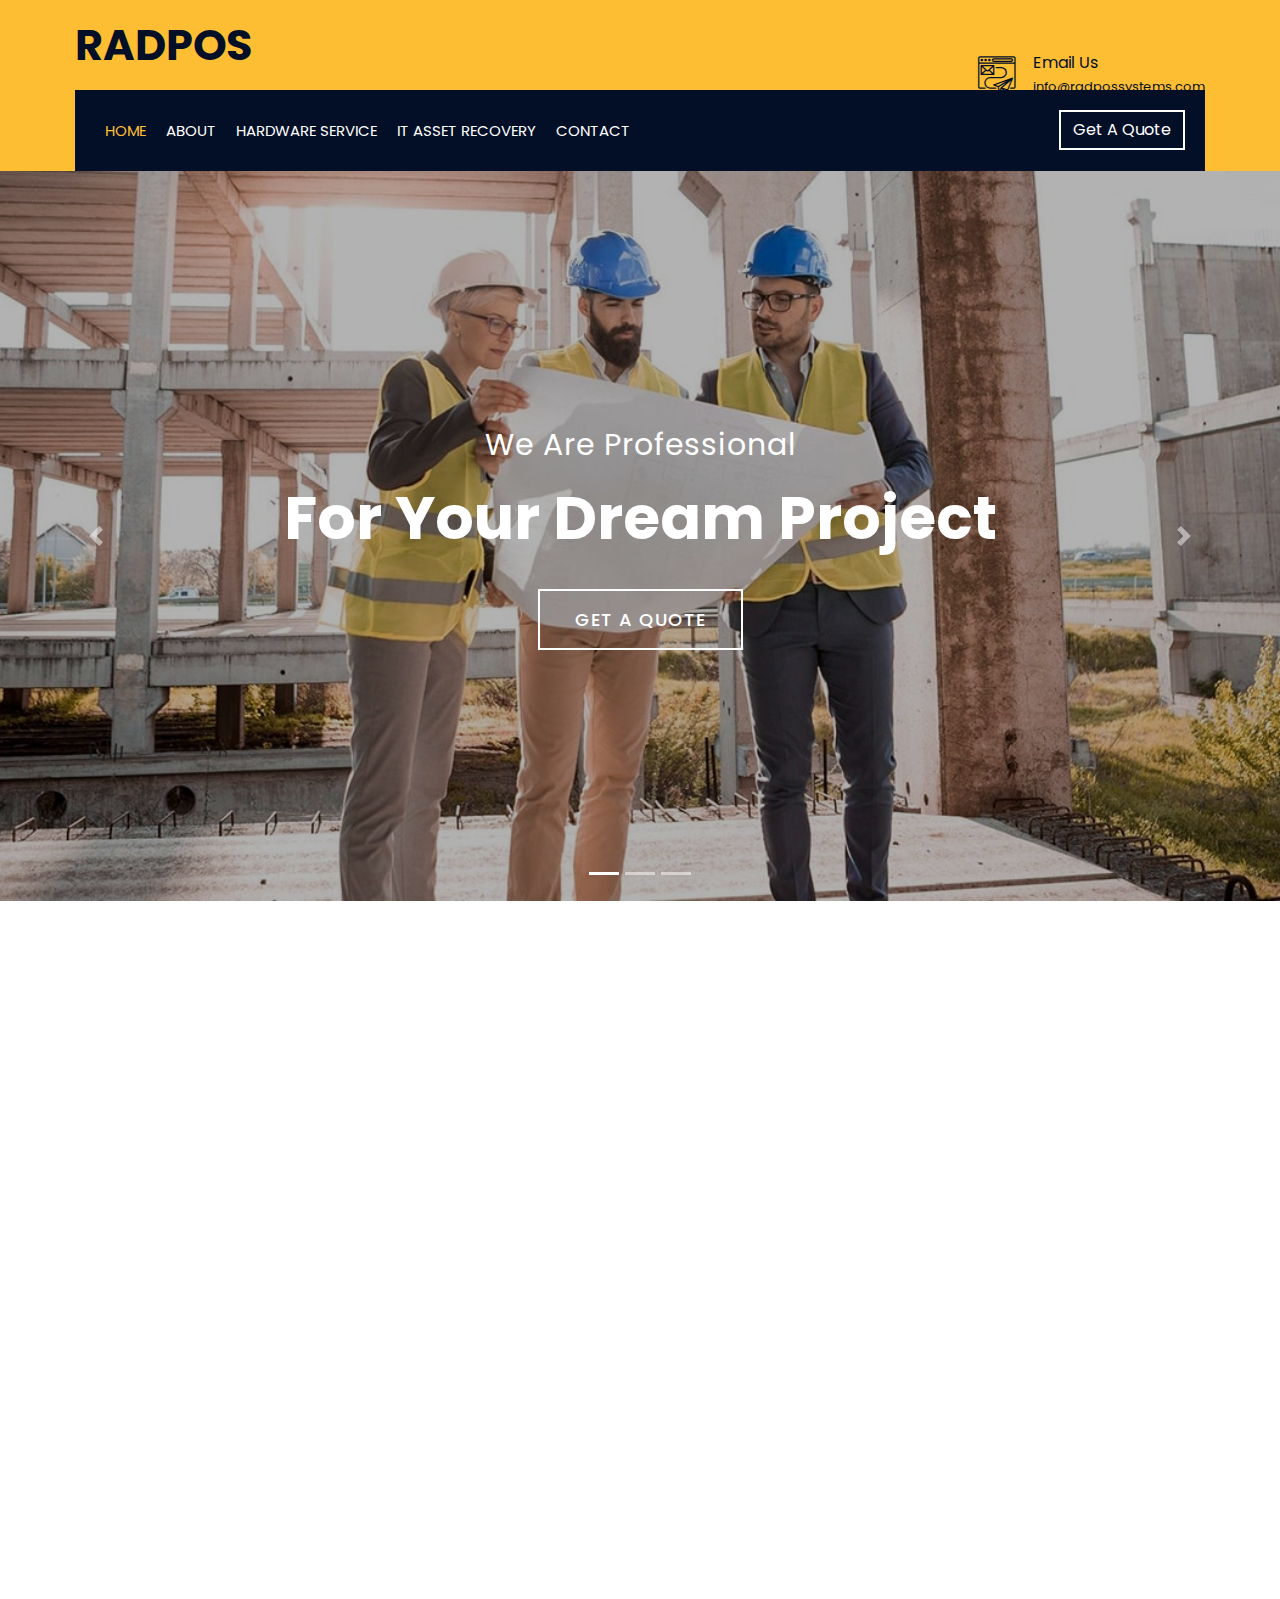
==== commit c8f97e06: "updated push" ====
--- a/index.html
+++ b/index.html
@@ -2,7 +2,7 @@
 <html lang="en">
     <head>
         <meta charset="utf-8">
-        <title>Radpossystems</title>
+        <title>RADPOS-Systems</title>
         <meta content="width=device-width, initial-scale=1.0" name="viewport">
         <meta content="Hardware Company Website" name="keywords">
         <meta content="Hardware Company Website" name="description">
@@ -36,7 +36,7 @@
                         <div class="col-lg-4 col-md-12">
                             <div class="logo">
                                 <a href="index.html">
-                                    <h1>Builderz</h1>
+                                    <h2>RADPOS Systems</h2>
                                     <!-- <img src="img/logo.jpg" alt="Logo"> -->
                                 </a>
                             </div>
@@ -44,25 +44,12 @@
                         <div class="col-lg-8 col-md-7 d-none d-lg-block">
                             <div class="row">
                                 <div class="col-4">
-                                    <div class="top-bar-item">
-                                        <div class="top-bar-icon">
-                                            <i class="flaticon-calendar"></i>
-                                        </div>
-                                        <div class="top-bar-text">
-                                            <h3>Opening Hour</h3>
-                                            <p>Mon - Fri, 8:00 - 9:00</p>
-                                        </div>
-                                    </div>
+                                    <div class="top-bar-item"></div>
+                                    
                                 </div>
                                 <div class="col-4">
                                     <div class="top-bar-item">
-                                        <div class="top-bar-icon">
-                                            <i class="flaticon-call"></i>
-                                        </div>
-                                        <div class="top-bar-text">
-                                            <h3>Call Us</h3>
-                                            <p>+012 345 6789</p>
-                                        </div>
+                                        
                                     </div>
                                 </div>
                                 <div class="col-4">
@@ -72,7 +59,7 @@
                                         </div>
                                         <div class="top-bar-text">
                                             <h3>Email Us</h3>
-                                            <p>info@example.com</p>
+                                            <p>info@radpossystems.com</p>
                                         </div>
                                     </div>
                                 </div>
@@ -201,91 +188,9 @@
             <!-- Feature End-->
 
 
-            <!-- About Start -->
-            <div class="about wow fadeInUp" data-wow-delay="0.1s">
-                <div class="container">
-                    <div class="row align-items-center">
-                        <div class="col-lg-5 col-md-6">
-                            <div class="about-img">
-                                <img src="img/about.jpg" alt="Image">
-                            </div>
-                        </div>
-                        <div class="col-lg-7 col-md-6">
-                            <div class="section-header text-left">
-                                <p>Welcome to Builderz</p>
-                                <h2>25 Years Experience</h2>
-                            </div>
-                            <div class="about-text">
-                                <p>
-                                    Lorem ipsum dolor sit amet, consectetur adipiscing elit. Phasellus nec pretium mi. Curabitur facilisis ornare velit non vulputate. Aliquam metus tortor, auctor id gravida condimentum, viverra quis sem.
-                                </p>
-                                <p>
-                                    Lorem ipsum dolor sit amet, consectetur adipiscing elit. Phasellus nec pretium mi. Curabitur facilisis ornare velit non vulputate. Aliquam metus tortor, auctor id gravida condimentum, viverra quis sem. Curabitur non nisl nec nisi scelerisque maximus. Aenean consectetur convallis porttitor. Aliquam interdum at lacus non blandit.
-                                </p>
-                                <a class="btn" href="">Learn More</a>
-                            </div>
-                        </div>
-                    </div>
-                </div>
-            </div>
-            <!-- About End -->
-
-
-            <!-- Fact Start -->
-            <div class="fact">
-                <div class="container-fluid">
-                    <div class="row counters">
-                        <div class="col-md-6 fact-left wow slideInLeft">
-                            <div class="row">
-                                <div class="col-6">
-                                    <div class="fact-icon">
-                                        <i class="flaticon-worker"></i>
-                                    </div>
-                                    <div class="fact-text">
-                                        <h2 data-toggle="counter-up">109</h2>
-                                        <p>Expert Workers</p>
-                                    </div>
-                                </div>
-                                <div class="col-6">
-                                    <div class="fact-icon">
-                                        <i class="flaticon-building"></i>
-                                    </div>
-                                    <div class="fact-text">
-                                        <h2 data-toggle="counter-up">485</h2>
-                                        <p>Happy Clients</p>
-                                    </div>
-                                </div>
-                            </div>
-                        </div>
-                        <div class="col-md-6 fact-right wow slideInRight">
-                            <div class="row">
-                                <div class="col-6">
-                                    <div class="fact-icon">
-                                        <i class="flaticon-address"></i>
-                                    </div>
-                                    <div class="fact-text">
-                                        <h2 data-toggle="counter-up">789</h2>
-                                        <p>Completed Projects</p>
-                                    </div>
-                                </div>
-                                <div class="col-6">
-                                    <div class="fact-icon">
-                                        <i class="flaticon-crane"></i>
-                                    </div>
-                                    <div class="fact-text">
-                                        <h2 data-toggle="counter-up">890</h2>
-                                        <p>Running Projects</p>
-                                    </div>
-                                </div>
-                            </div>
-                        </div>
-                    </div>
-                </div>
-            </div>
-            <!-- Fact End -->
-
 
             <!-- Service Start -->
+<!-- 
             <div class="service">
                 <div class="container">
                     <div class="section-header text-center">
@@ -392,11 +297,11 @@
                     </div>
                 </div>
             </div>
-            <!-- Service End -->
+            Service End -->
 
 
             <!-- Video Start -->
-            <div class="video wow fadeIn" data-wow-delay="0.1s">
+            <!-- <div class="video wow fadeIn" data-wow-delay="0.1s">
                 <div class="container">
                     <button type="button" class="btn-play" data-toggle="modal" data-src="https://www.youtube.com/embed/DWRcNpR6Kdc" data-target="#videoModal">
                         <span></span>
@@ -411,7 +316,7 @@
                             <button type="button" class="close" data-dismiss="modal" aria-label="Close">
                                 <span aria-hidden="true">&times;</span>
                             </button>        
-                            <!-- 16:9 aspect ratio -->
+                             16:9 aspect ratio 
                             <div class="embed-responsive embed-responsive-16by9">
                                 <iframe class="embed-responsive-item" src="" id="video"  allowscriptaccess="always" allow="autoplay"></iframe>
                             </div>
@@ -419,10 +324,10 @@
                     </div>
                 </div>
             </div>
-            <!-- Video End -->
-
-
-            <!-- Team Start -->
+            Video End -->
+<!-- 
+
+            
             <div class="team">
                 <div class="container">
                     <div class="section-header text-center">
@@ -501,11 +406,11 @@
                     </div>
                 </div>
             </div>
-            <!-- Team End -->
             
+             -->
 
             <!-- FAQs Start -->
-            <div class="faqs">
+            <!-- <div class="faqs">
                 <div class="container">
                     <div class="section-header text-center">
                         <p>Frequently Asked Question</p>
@@ -643,10 +548,11 @@
                     </div>
                 </div>
             </div>
-            <!-- FAQs End -->
+            FAQs End -->
 
 
             <!-- Testimonial Start -->
+<!-- 
             <div class="testimonial wow fadeIn" data-wow-delay="0.1s">
                 <div class="container">
                     <div class="row">
@@ -711,10 +617,11 @@
                     </div>
                 </div>
             </div>
-            <!-- Testimonial End -->
+            Testimonial End -->
 
 
             <!-- Blog Start -->
+<!-- 
             <div class="blog">
                 <div class="container">
                     <div class="section-header text-center">
@@ -785,7 +692,7 @@
                     </div>
                 </div>
             </div>
-            <!-- Blog End -->
+            Blog End -->
 
 
             <!-- Footer Start -->
@@ -798,50 +705,45 @@
                                 <p><i class="fa fa-map-marker-alt"></i>123 Street, New York, USA</p>
                                 <p><i class="fa fa-phone-alt"></i>+012 345 67890</p>
                                 <p><i class="fa fa-envelope"></i>info@example.com</p>
-                                <div class="footer-social">
+                                <!-- <div class="footer-social">
                                     <a href=""><i class="fab fa-twitter"></i></a>
                                     <a href=""><i class="fab fa-facebook-f"></i></a>
                                     <a href=""><i class="fab fa-youtube"></i></a>
                                     <a href=""><i class="fab fa-instagram"></i></a>
                                     <a href=""><i class="fab fa-linkedin-in"></i></a>
-                                </div>
+                                </div> -->
                             </div>
                         </div>
                         <div class="col-md-6 col-lg-3">
                             <div class="footer-link">
-                                <h2>Services Areas</h2>
-                                <a href="">Building Construction</a>
-                                <a href="">House Renovation</a>
-                                <a href="">Architecture Design</a>
-                                <a href="">Interior Design</a>
-                                <a href="">Painting</a>
+                                <h2>Hardware Services</h2>
+                                <a>IT Asset Repair</a>
+                                <a>Data Destruction</a>
+                                <a>ADCARE Protection</a>
+                                <a>Managed Services</a>
+                                
+                            </div>
+                        </div>
+                        <div class="col-md-6 col-lg-3">
+                            <div class="footer-link">
+                                <h2>IT Asset Recovery</h2>
+                                <a>Hardware Purchasing</a>
+                                <a>IT Asset Recycling</a>
+                                <a>Asset Recovery Contact</a>
                             </div>
                         </div>
                         <div class="col-md-6 col-lg-3">
                             <div class="footer-link">
                                 <h2>Useful Pages</h2>
-                                <a href="">About Us</a>
-                                <a href="">Contact Us</a>
-                                <a href="">Our Team</a>
-                                <a href="">Projects</a>
-                                <a href="">Testimonial</a>
-                            </div>
-                        </div>
-                        <div class="col-md-6 col-lg-3">
-                            <div class="newsletter">
-                                <h2>Newsletter</h2>
-                                <p>
-                                    Lorem ipsum dolor sit amet elit. Phasellus nec pretium mi. Curabitur facilisis ornare velit non vulpu
-                                </p>
-                                <div class="form">
-                                    <input class="form-control" placeholder="Email here">
-                                    <button class="btn">Submit</button>
-                                </div>
-                            </div>
-                        </div>
-                    </div>
-                </div>
-                <div class="container footer-menu">
+                                <a href="about.html">About Us</a>
+                                <a href="contact.html">Contact Us</a>
+                                <a href="service.html">Hardware Service</a>
+                                <a href="team.html">IT Asset Recovery</a>
+                            </div>
+                        </div>
+                    </div>
+                </div>
+                <!-- <div class="container footer-menu">
                     <div class="f-menu">
                         <a href="">Terms of use</a>
                         <a href="">Privacy policy</a>
@@ -849,19 +751,20 @@
                         <a href="">Help</a>
                         <a href="">FQAs</a>
                     </div>
-                </div>
+                </div> -->
                 <div class="container copyright">
                     <div class="row">
                         <div class="col-md-6">
-                            <p>&copy; <a href="#">Your Site Name</a>, All Right Reserved.</p>
+                            <p>&copy; <a href="#">RADPOSSystems</a>.</p>
                         </div>
                         <div class="col-md-6">
-                            <p>Designed By <a href="https://htmlcodex.com">HTML Codex</a></p>
+                            <p>All Right Reserved.</a></p>
                         </div>
                     </div>
                 </div>
             </div>
             <!-- Footer End -->
+<!-- Footer End -->
 
             <a href="#" class="back-to-top"><i class="fa fa-chevron-up"></i></a>
         </div>
--- a/css/style.css
+++ b/css/style.css
@@ -87,10 +87,10 @@
     overflow: hidden;
 }
 
-.top-bar .logo h1 {
-    margin: 0;
-    color: #030f27;
-    font-size: 60px;
+.top-bar .logo h2 {
+    margin: 0;
+    color: #030f27;
+    font-size: 43px;
     line-height: 60px;
     font-weight: 700;
 }
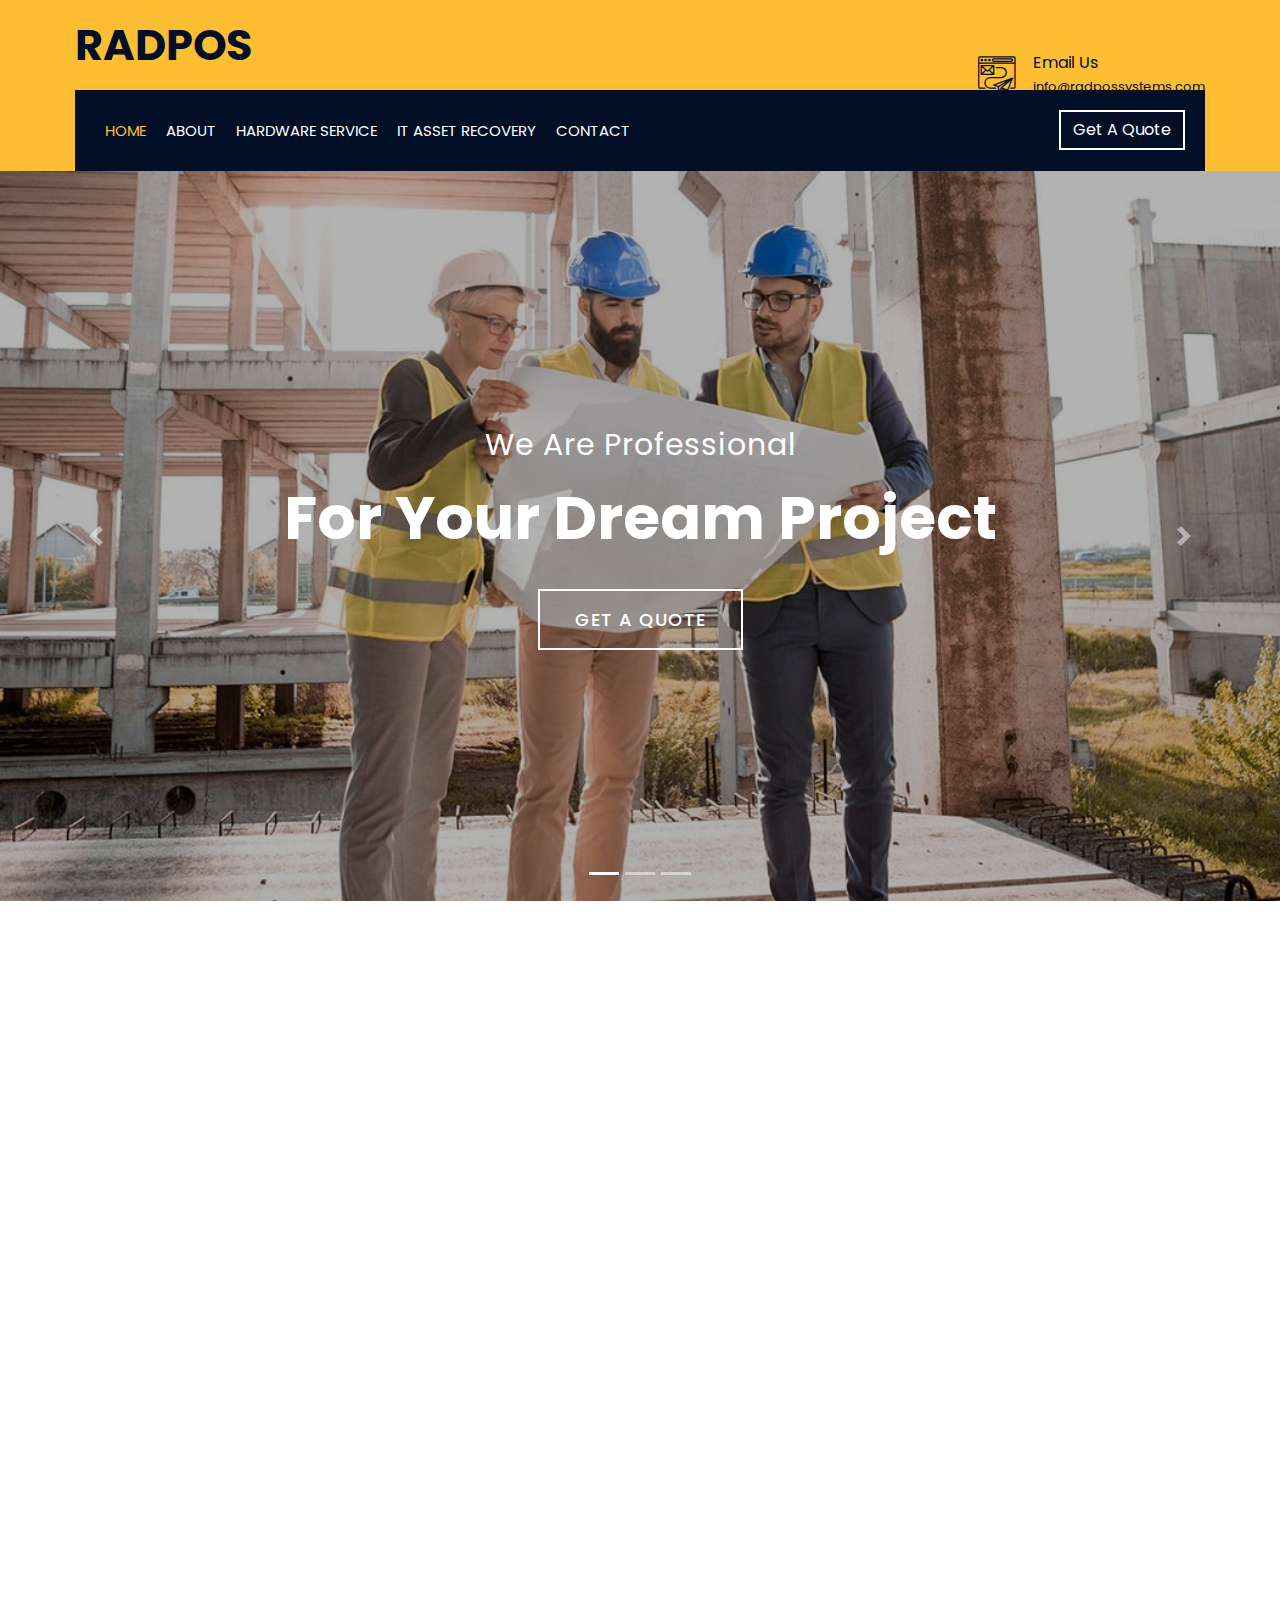
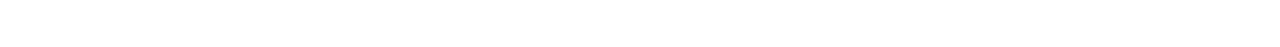
==== commit 541c9034: "Modified" ====
--- a/index.html
+++ b/index.html
@@ -144,6 +144,8 @@
             </div>
             <!-- Carousel End -->
 
+<br>
+<br>
 
             <!-- Feature Start-->
             <div class="feature wow fadeInUp" data-wow-delay="0.1s">
@@ -758,7 +760,7 @@
                             <p>&copy; <a href="#">RADPOSSystems</a>.</p>
                         </div>
                         <div class="col-md-6">
-                            <p>All Right Reserved.</a></p>
+                            <p>All Rights Reserved.</a></p>
                         </div>
                     </div>
                 </div>
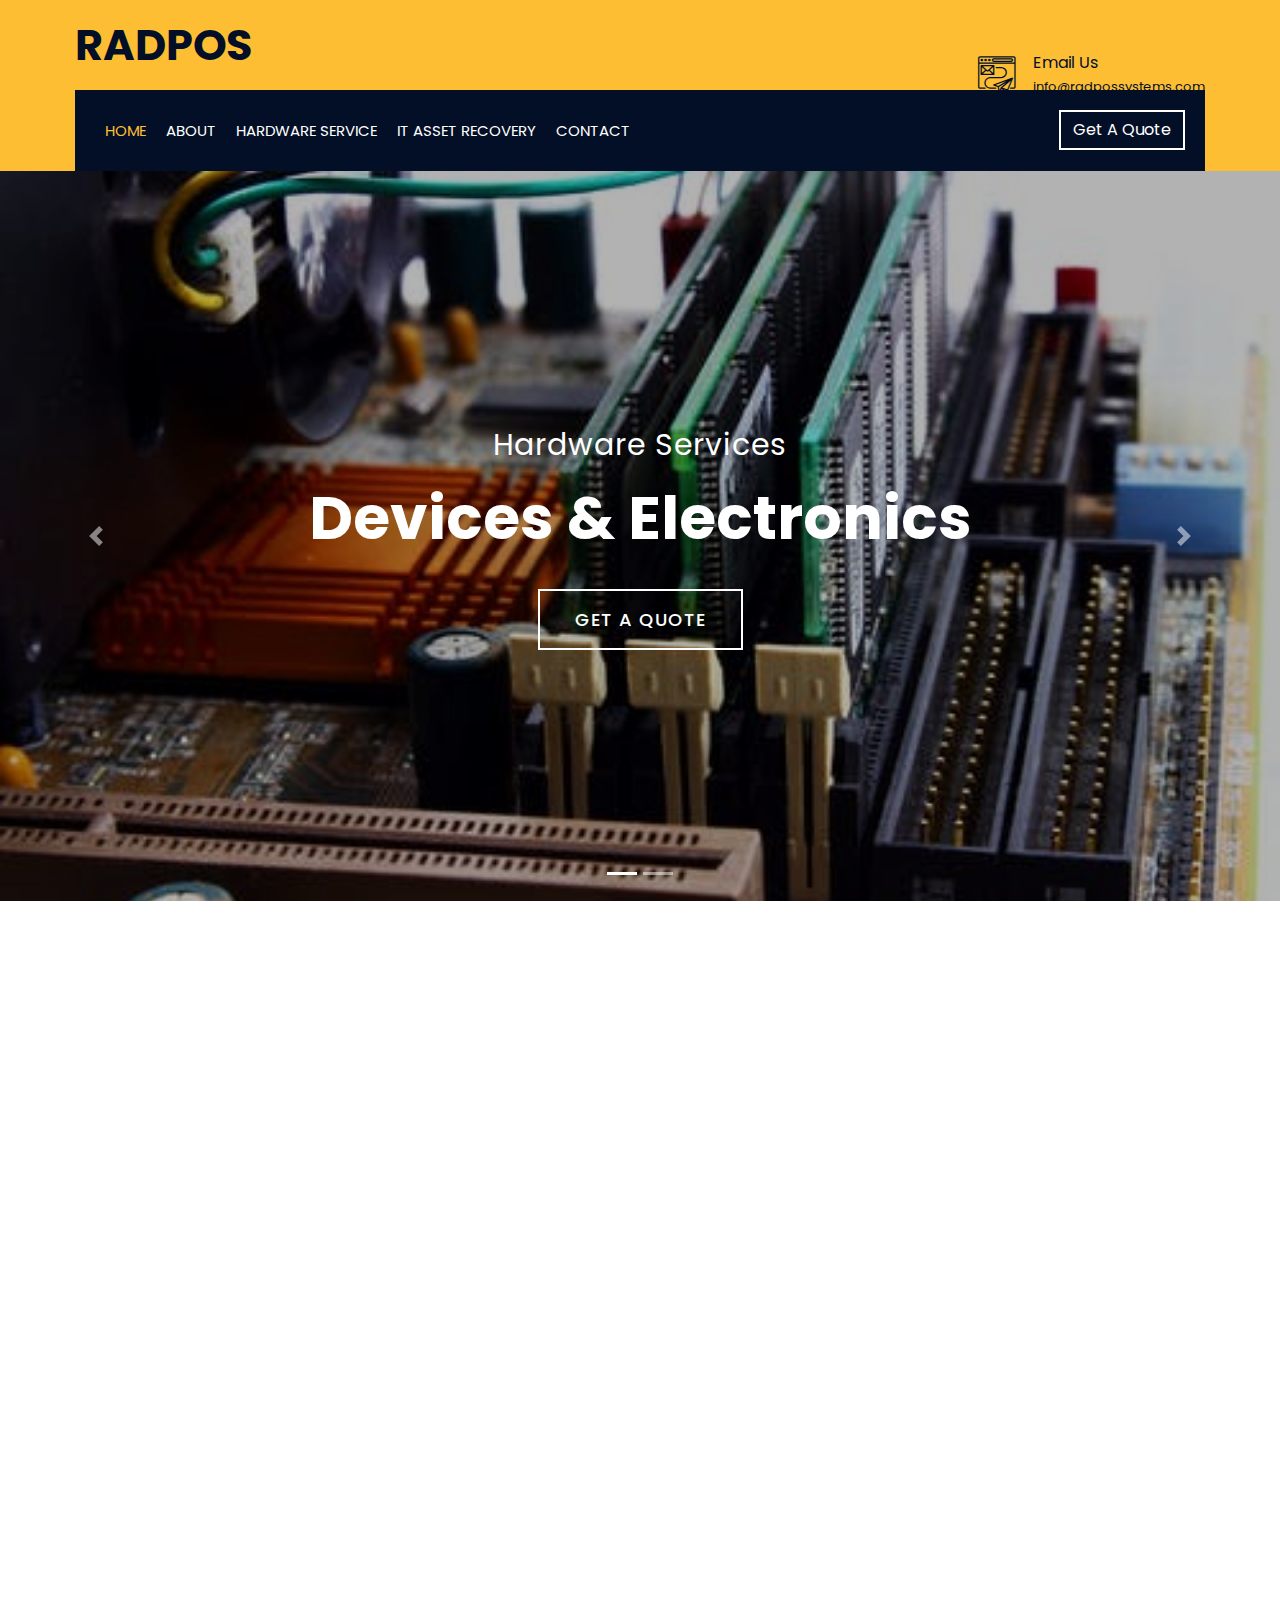
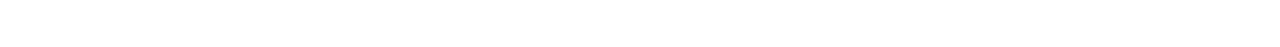
==== commit 3b6d922f: "Modified" ====
--- a/index.html
+++ b/index.html
@@ -102,35 +102,28 @@
                 <ol class="carousel-indicators">
                     <li data-target="#carousel" data-slide-to="0" class="active"></li>
                     <li data-target="#carousel" data-slide-to="1"></li>
-                    <li data-target="#carousel" data-slide-to="2"></li>
+                    <!-- <li data-target="#carousel" data-slide-to="2"></li> -->
                 </ol>
                 <div class="carousel-inner">
                     <div class="carousel-item active">
-                        <img src="img/carousel-1.jpg" alt="Carousel Image">
+                        <img src="img/car1.jpeg" alt="Carousel Image">
                         <div class="carousel-caption">
-                            <p class="animated fadeInRight">We Are Professional</p>
-                            <h1 class="animated fadeInLeft">For Your Dream Project</h1>
-                            <a class="btn animated fadeInUp" href="https://htmlcodex.com/construction-company-website-template">Get A Quote</a>
+                            <p class="animated fadeInRight">Hardware Services</p>
+                            <h1 class="animated fadeInLeft">Devices & Electronics</h1>
+                            <a class="btn animated fadeInUp" href="http://wa.me/+14078106008">Get A Quote</a>
                         </div>
                     </div>
 
                     <div class="carousel-item">
-                        <img src="img/carousel-2.jpg" alt="Carousel Image">
+                        <img src="img/car2.jpg" alt="Carousel Image">
                         <div class="carousel-caption">
-                            <p class="animated fadeInRight">Professional Builder</p>
-                            <h1 class="animated fadeInLeft">We Build Your Home</h1>
-                            <a class="btn animated fadeInUp" href="https://htmlcodex.com/construction-company-website-template">Get A Quote</a>
-                        </div>
-                    </div>
-
-                    <div class="carousel-item">
-                        <img src="img/carousel-3.jpg" alt="Carousel Image">
-                        <div class="carousel-caption">
-                            <p class="animated fadeInRight">We Are Trusted</p>
-                            <h1 class="animated fadeInLeft">For Your Dream Home</h1>
-                            <a class="btn animated fadeInUp" href="https://htmlcodex.com/construction-company-website-template">Get A Quote</a>
-                        </div>
-                    </div>
+                            <p class="animated fadeInRight">IT Asset Recovery</p>
+                            <h1 class="animated fadeInLeft">Recycling, Purchasing & Contract</h1>
+                            <a class="btn animated fadeInUp" href="http://wa.me/+14078106008">Get A Quote</a>
+                        </div>
+                    </div>
+
+                    
                 </div>
 
                 <a class="carousel-control-prev" href="#carousel" role="button" data-slide="prev">
@@ -157,8 +150,8 @@
                                     <i class="flaticon-worker"></i>
                                 </div>
                                 <div class="feature-text">
-                                    <h3>Expert Worker</h3>
-                                    <p>Lorem ipsum dolor sit amet elit. Phasus nec pretim ornare velit non</p>
+                                    <h3>Professional</h3>
+                                    <p>Services</p>
                                 </div>
                             </div>
                         </div>
@@ -168,8 +161,8 @@
                                     <i class="flaticon-building"></i>
                                 </div>
                                 <div class="feature-text">
-                                    <h3>Quality Work</h3>
-                                    <p>Lorem ipsum dolor sit amet elit. Phasus nec pretim ornare velit non</p>
+                                    <h3>Quality</h3>
+                                    <p>Products</p>
                                 </div>
                             </div>
                         </div>
@@ -179,8 +172,8 @@
                                     <i class="flaticon-call"></i>
                                 </div>
                                 <div class="feature-text">
-                                    <h3>24/7 Support</h3>
-                                    <p>Lorem ipsum dolor sit amet elit. Phasus nec pretim ornare velit non</p>
+                                    <h3>24/7 </h3>
+                                    <p>Support </p>
                                 </div>
                             </div>
                         </div>
